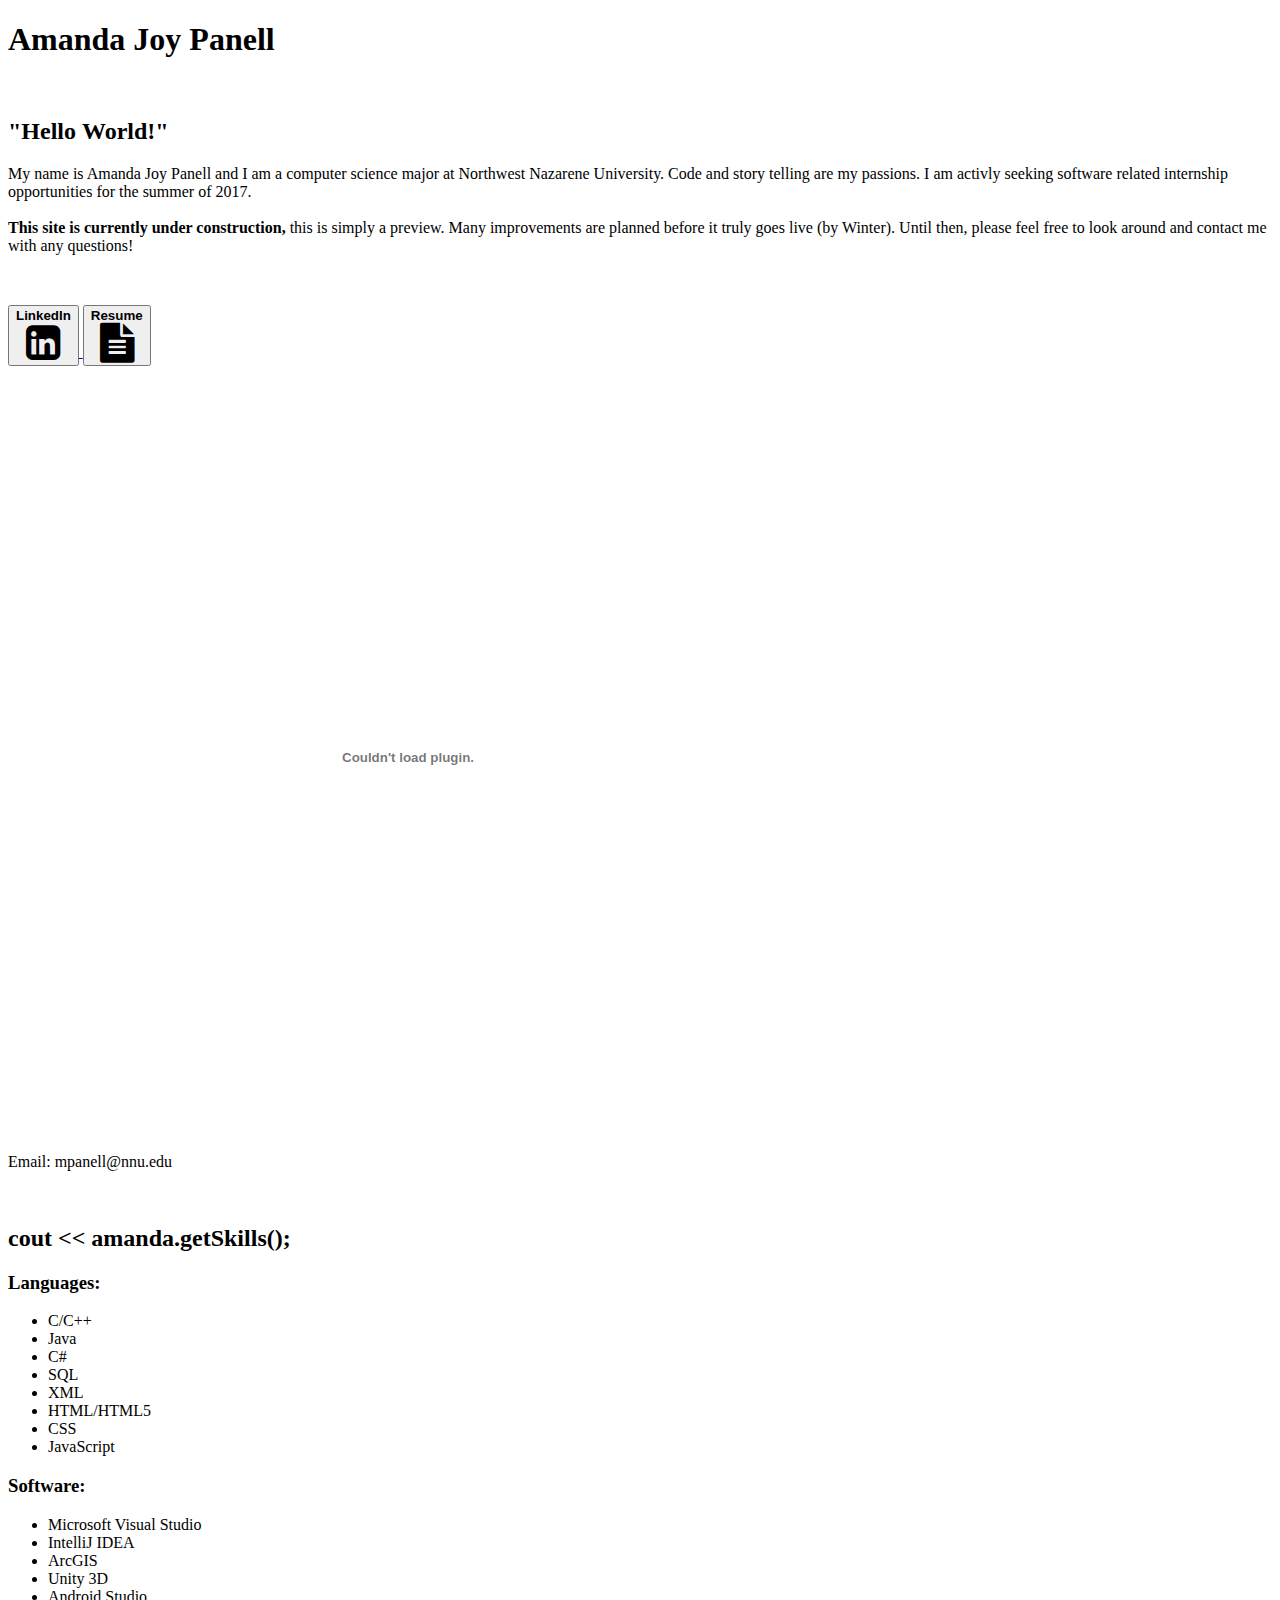
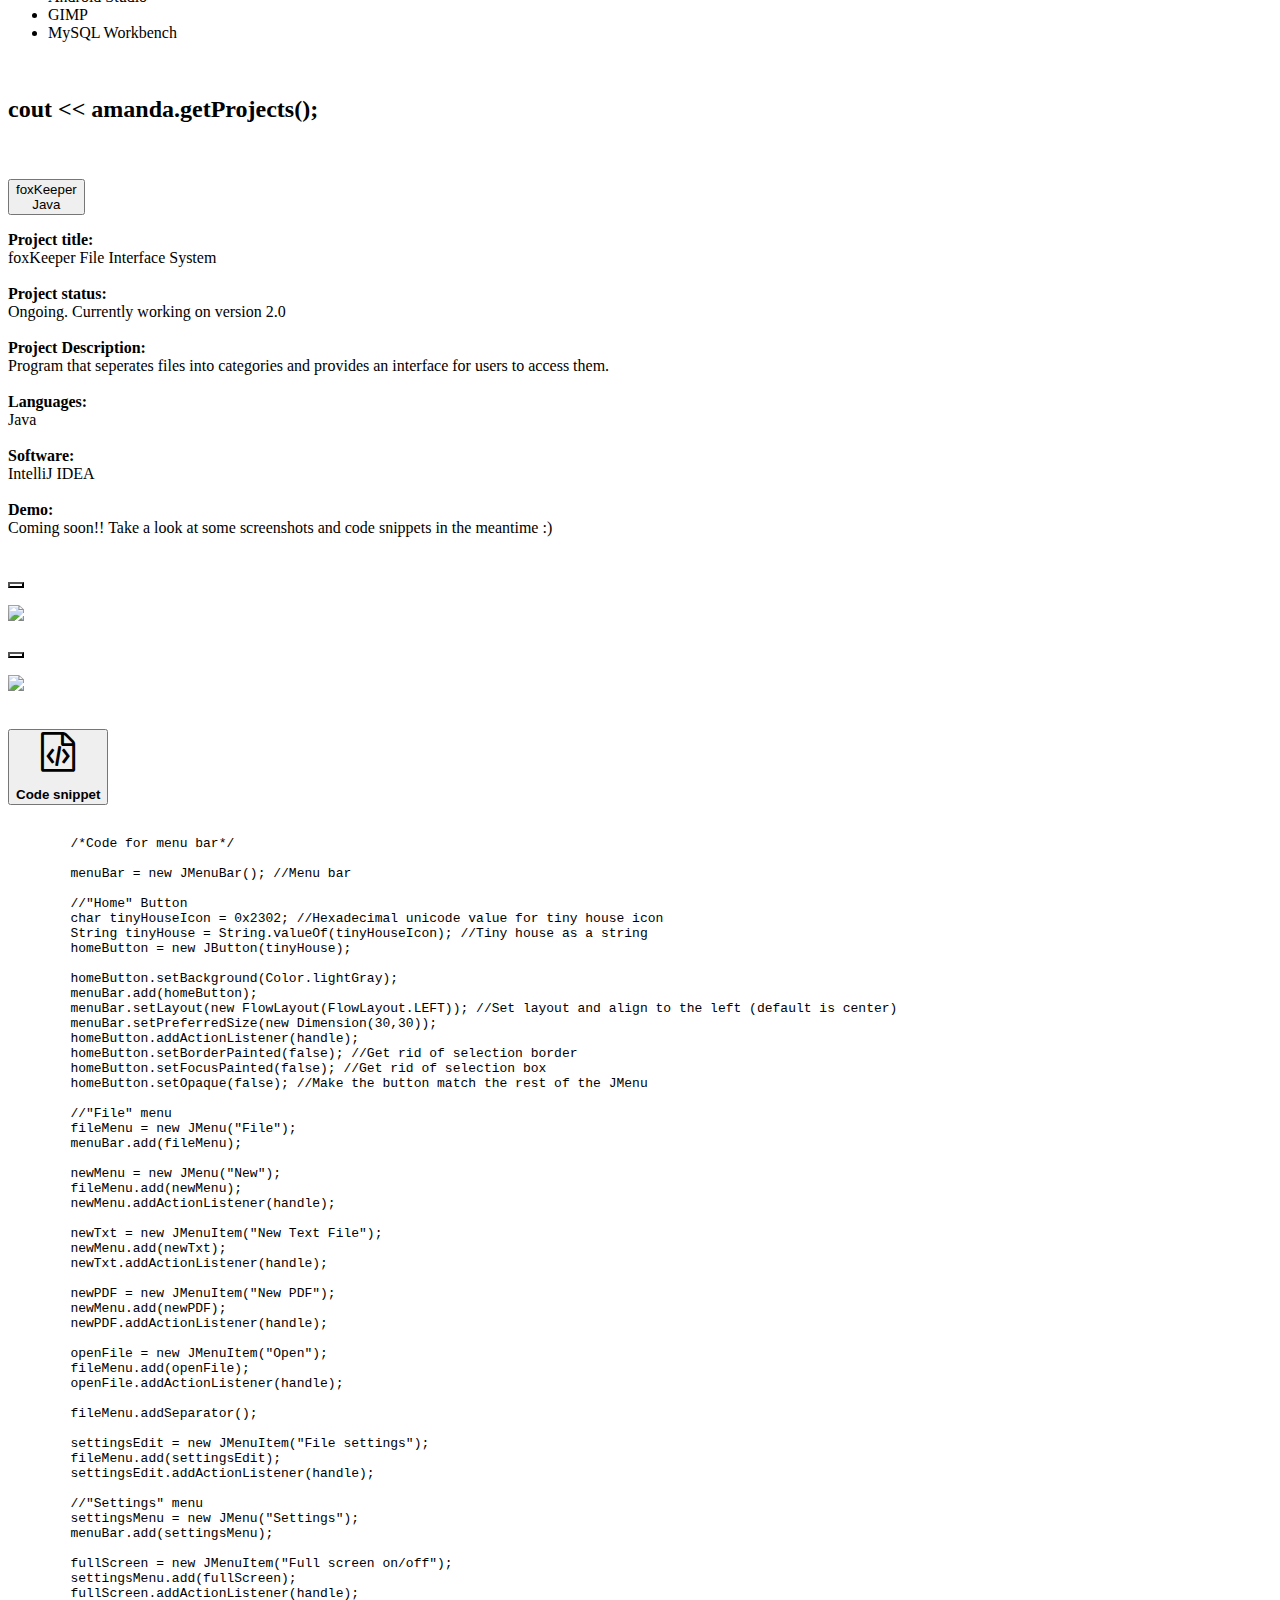
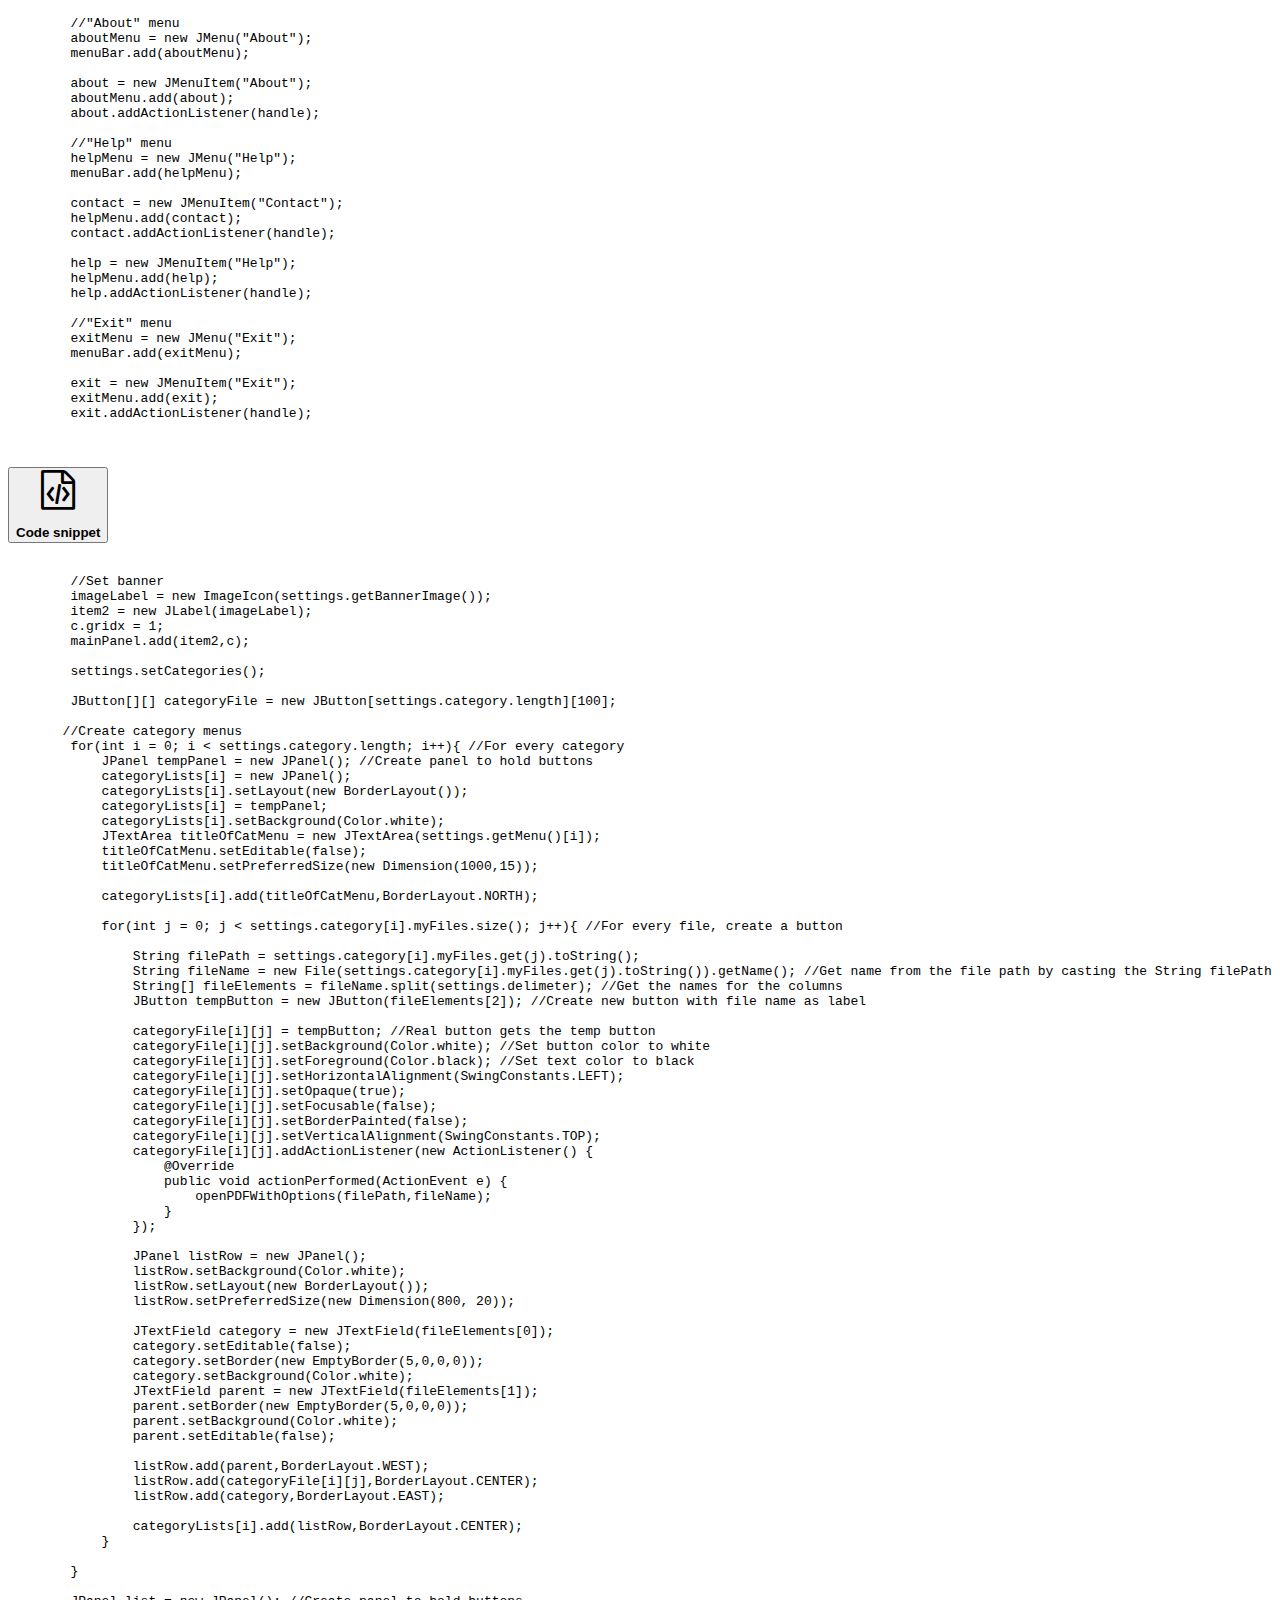
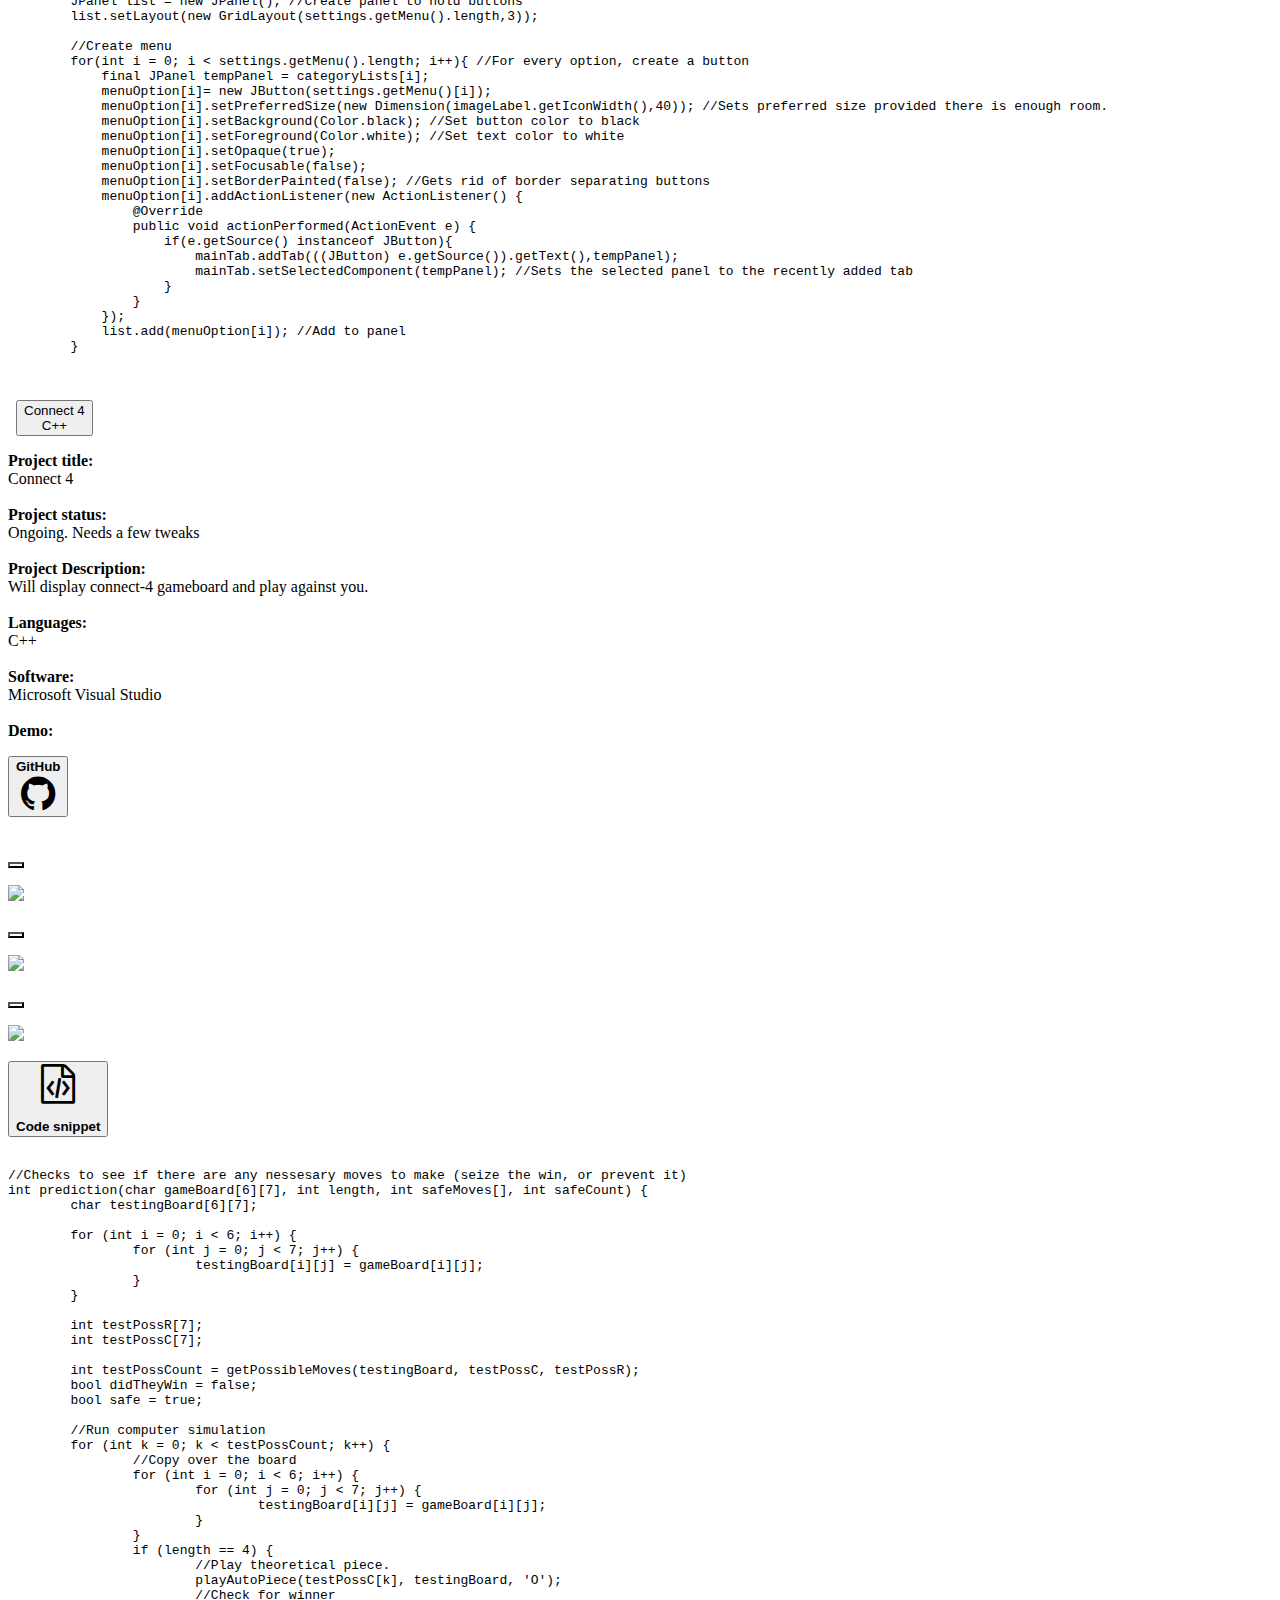
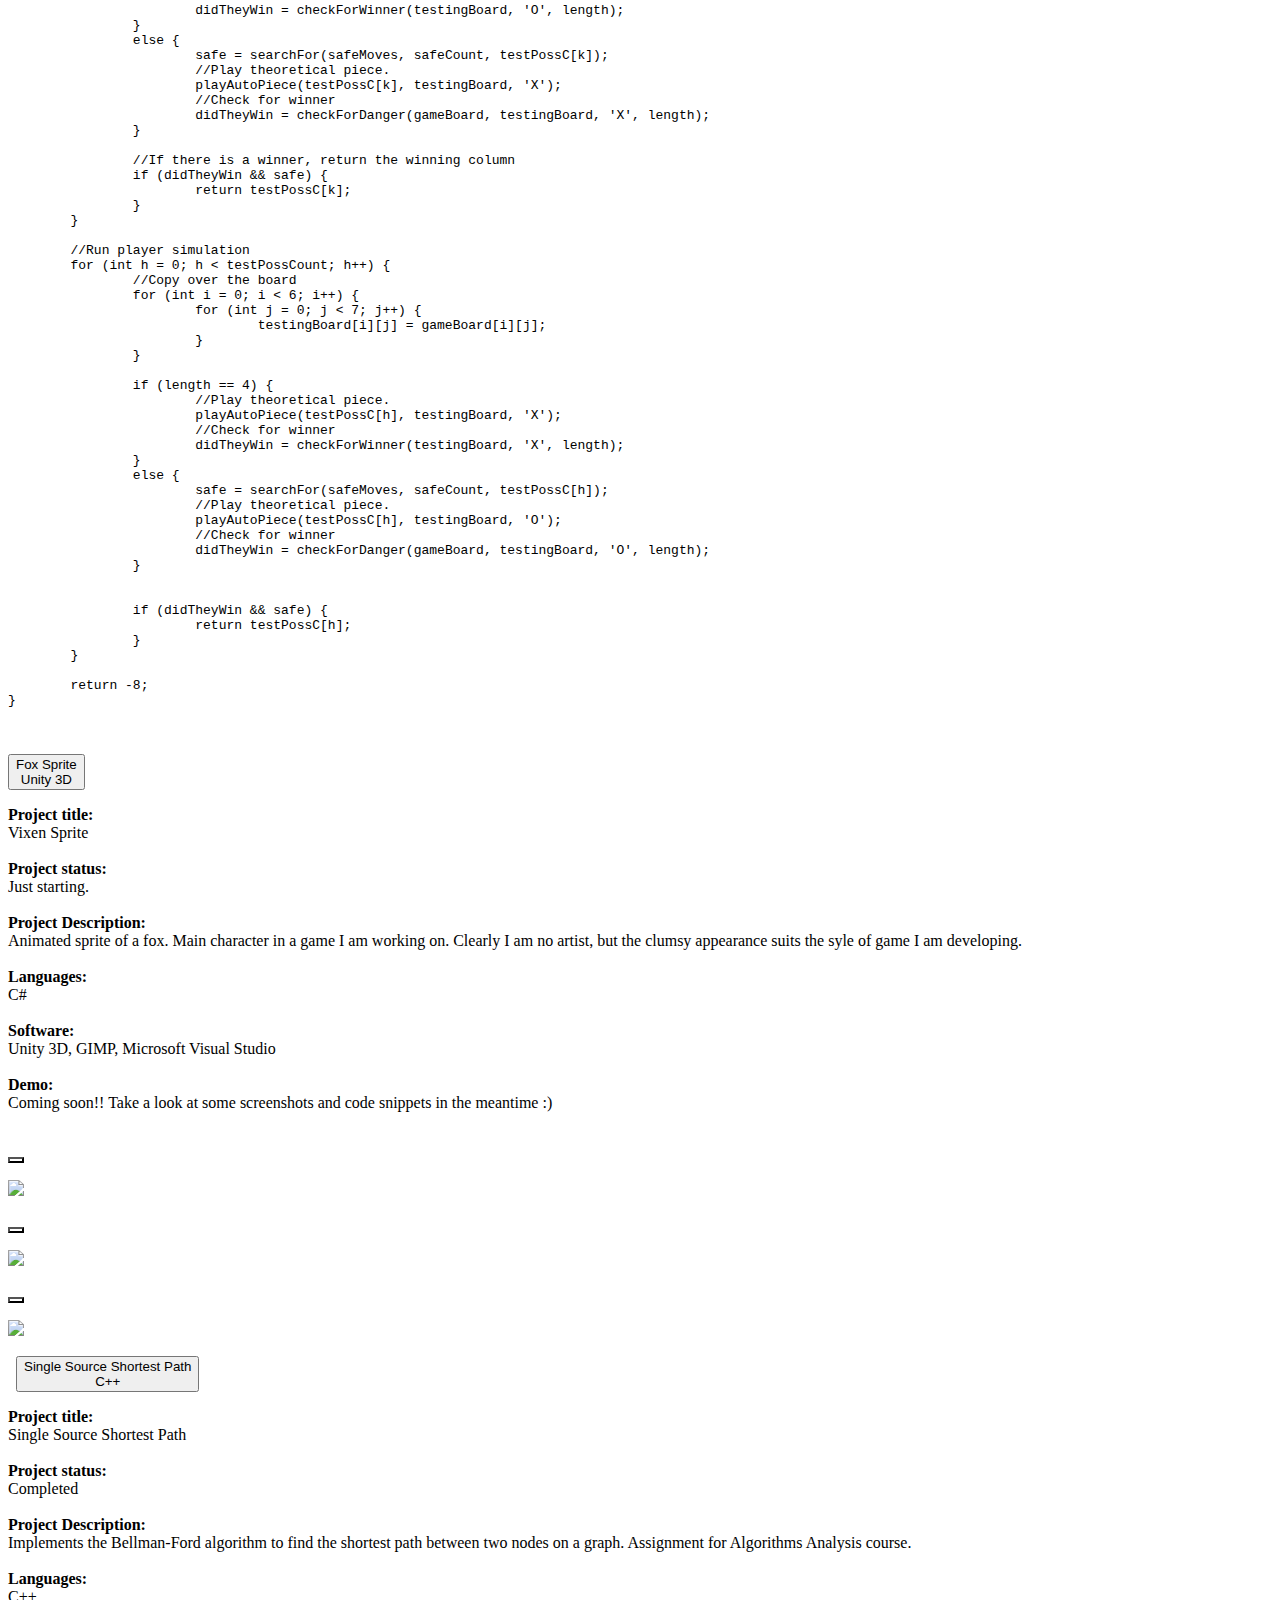
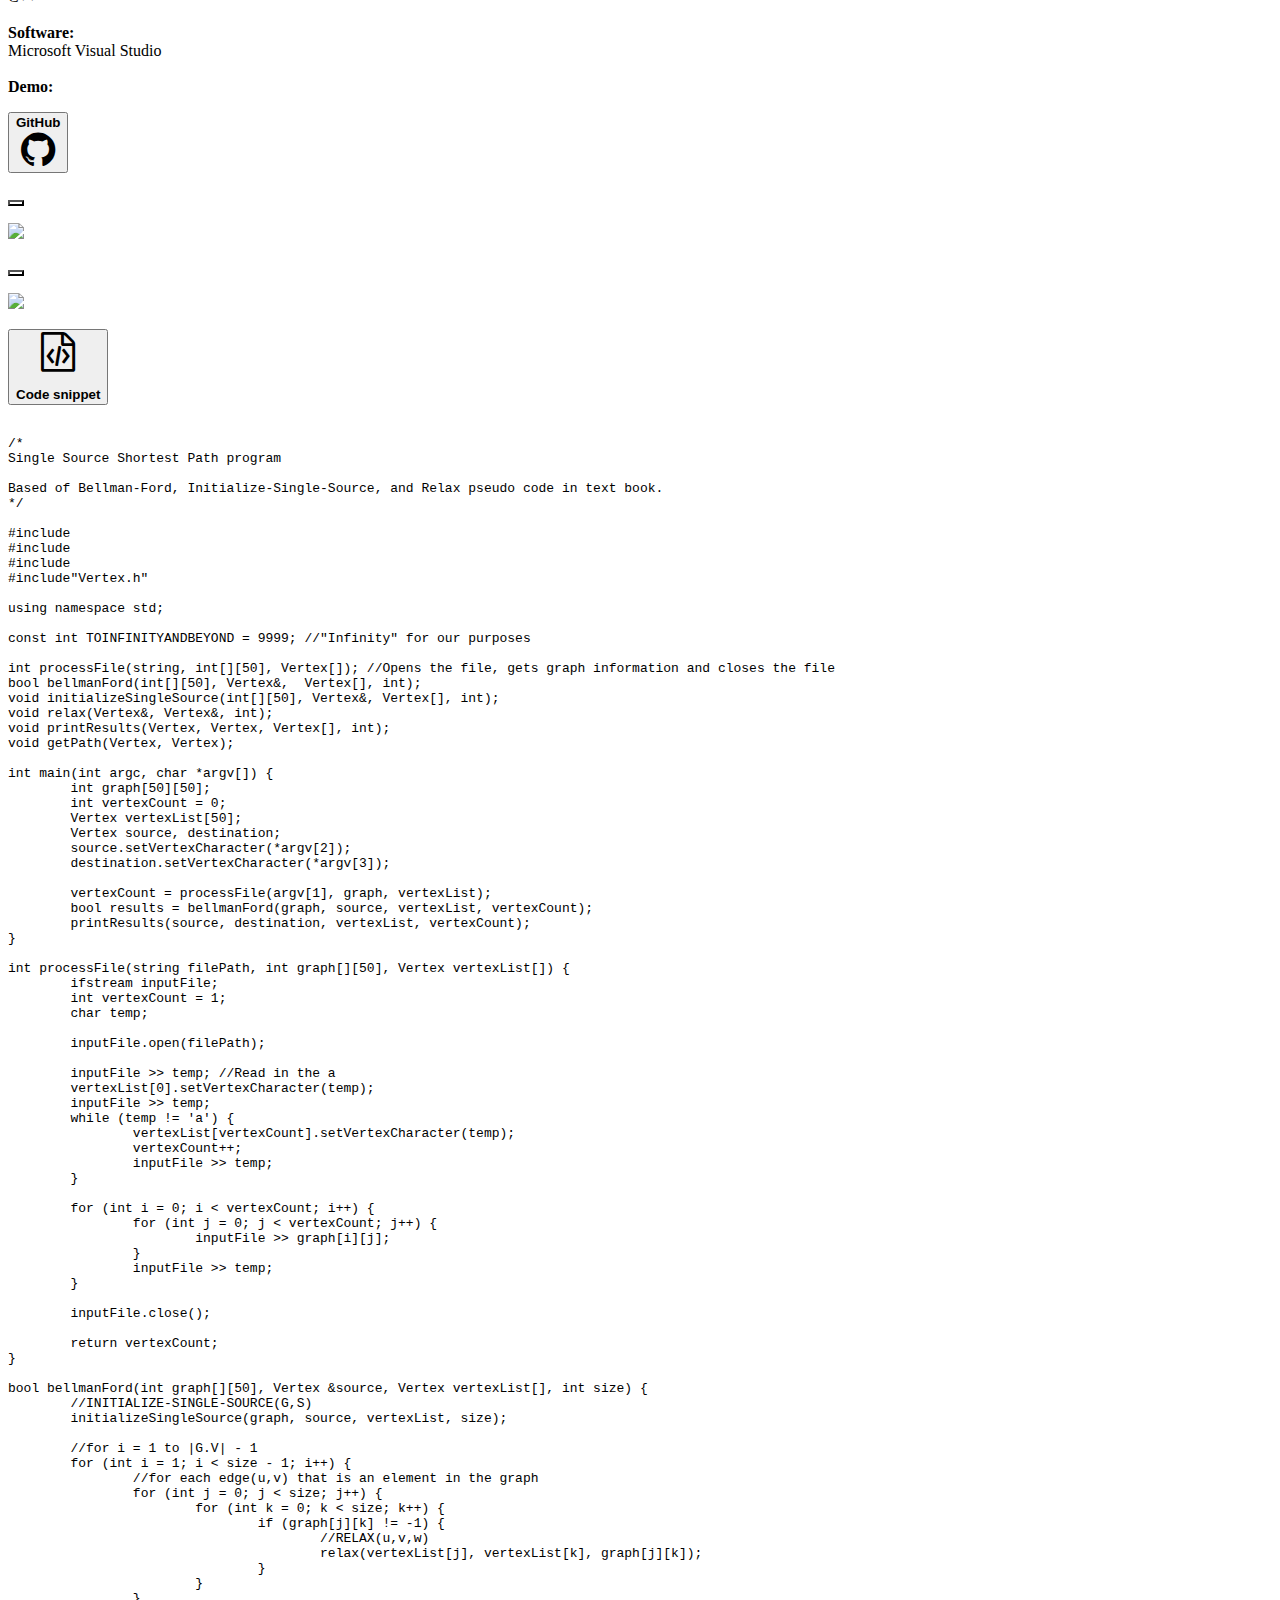
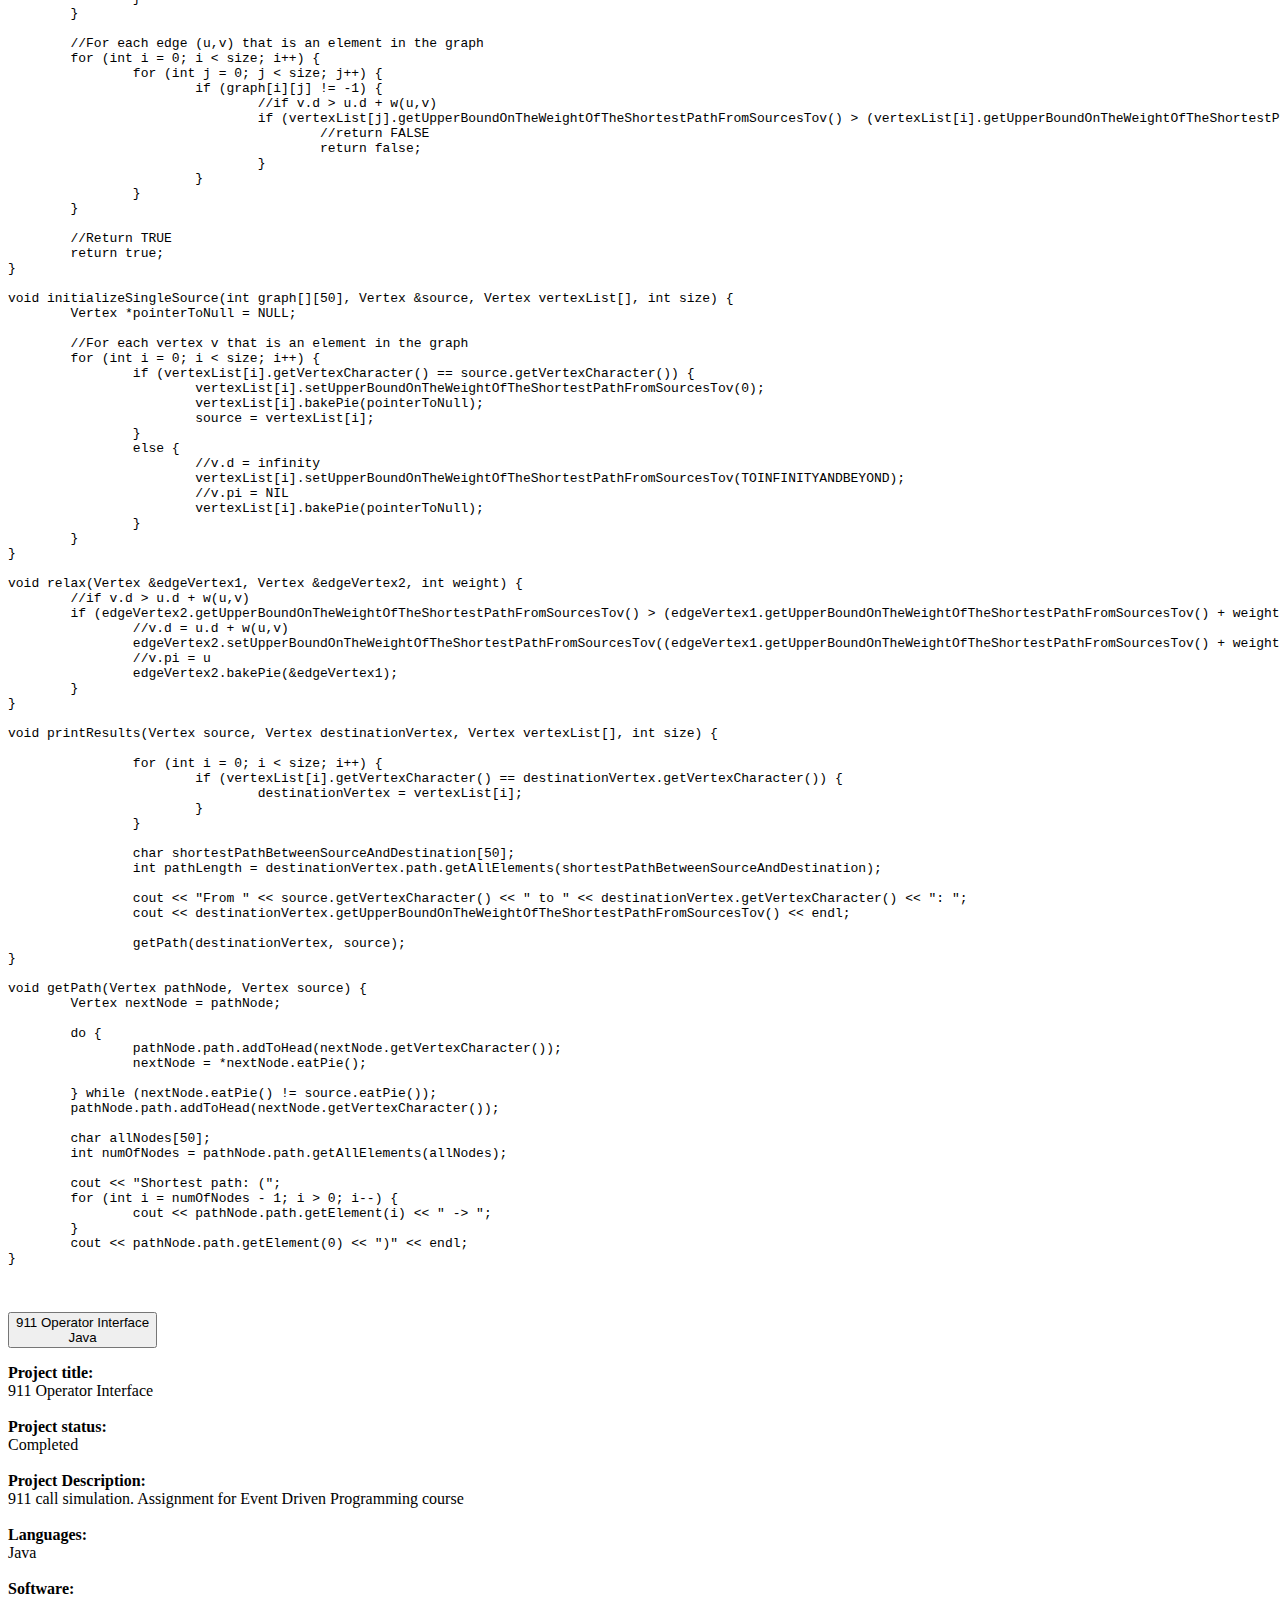
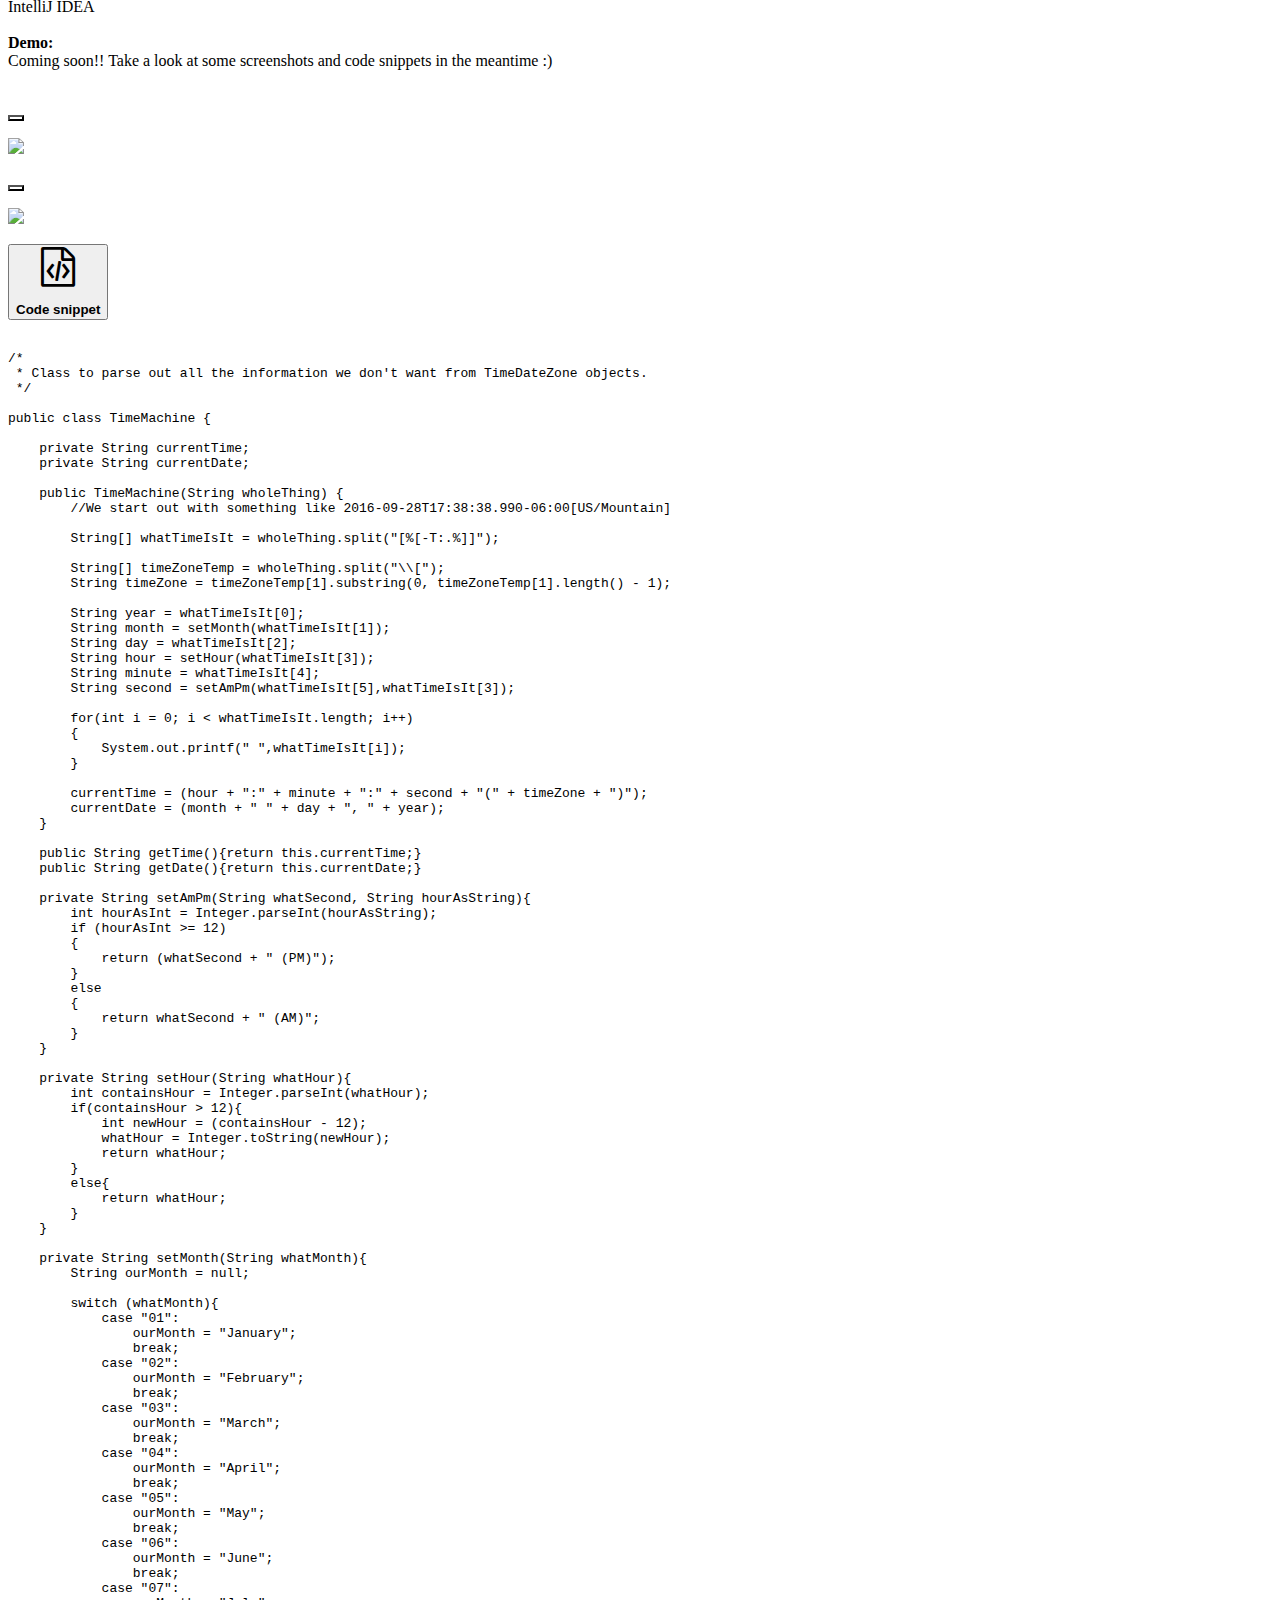
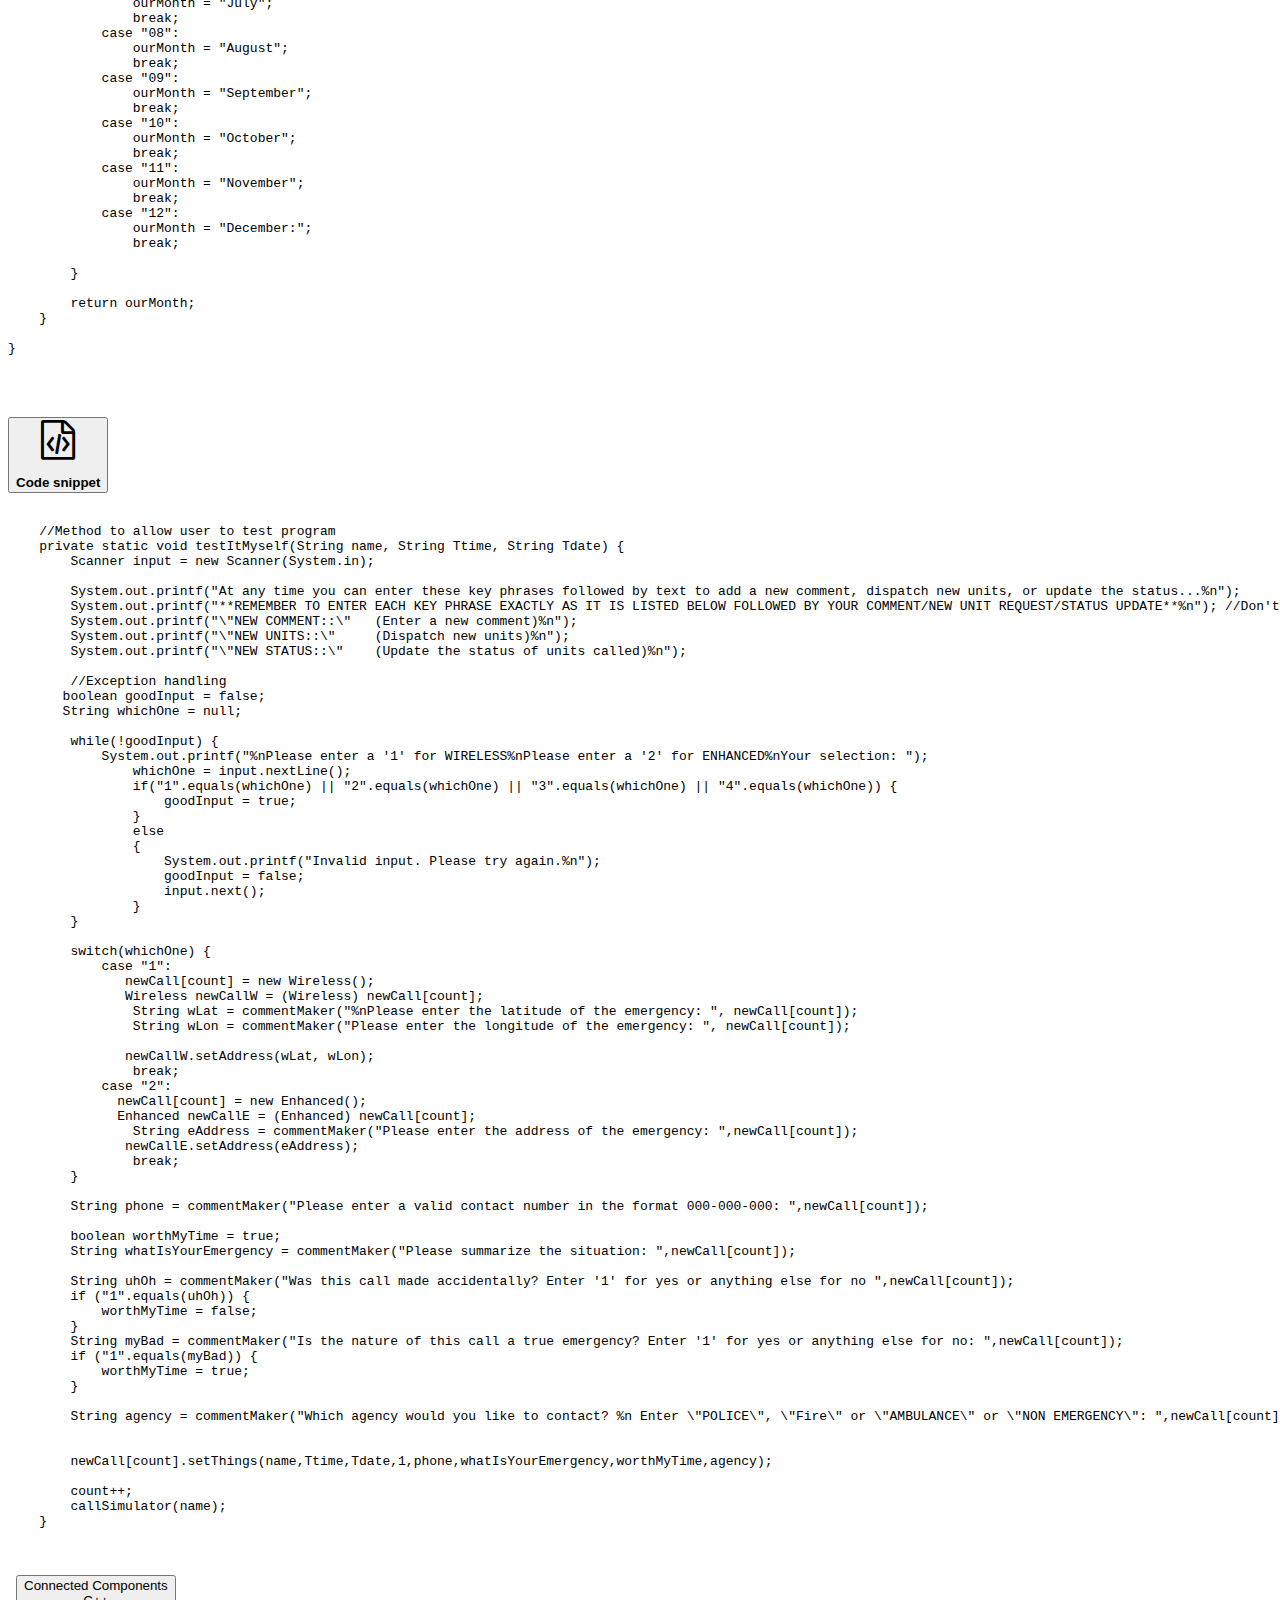
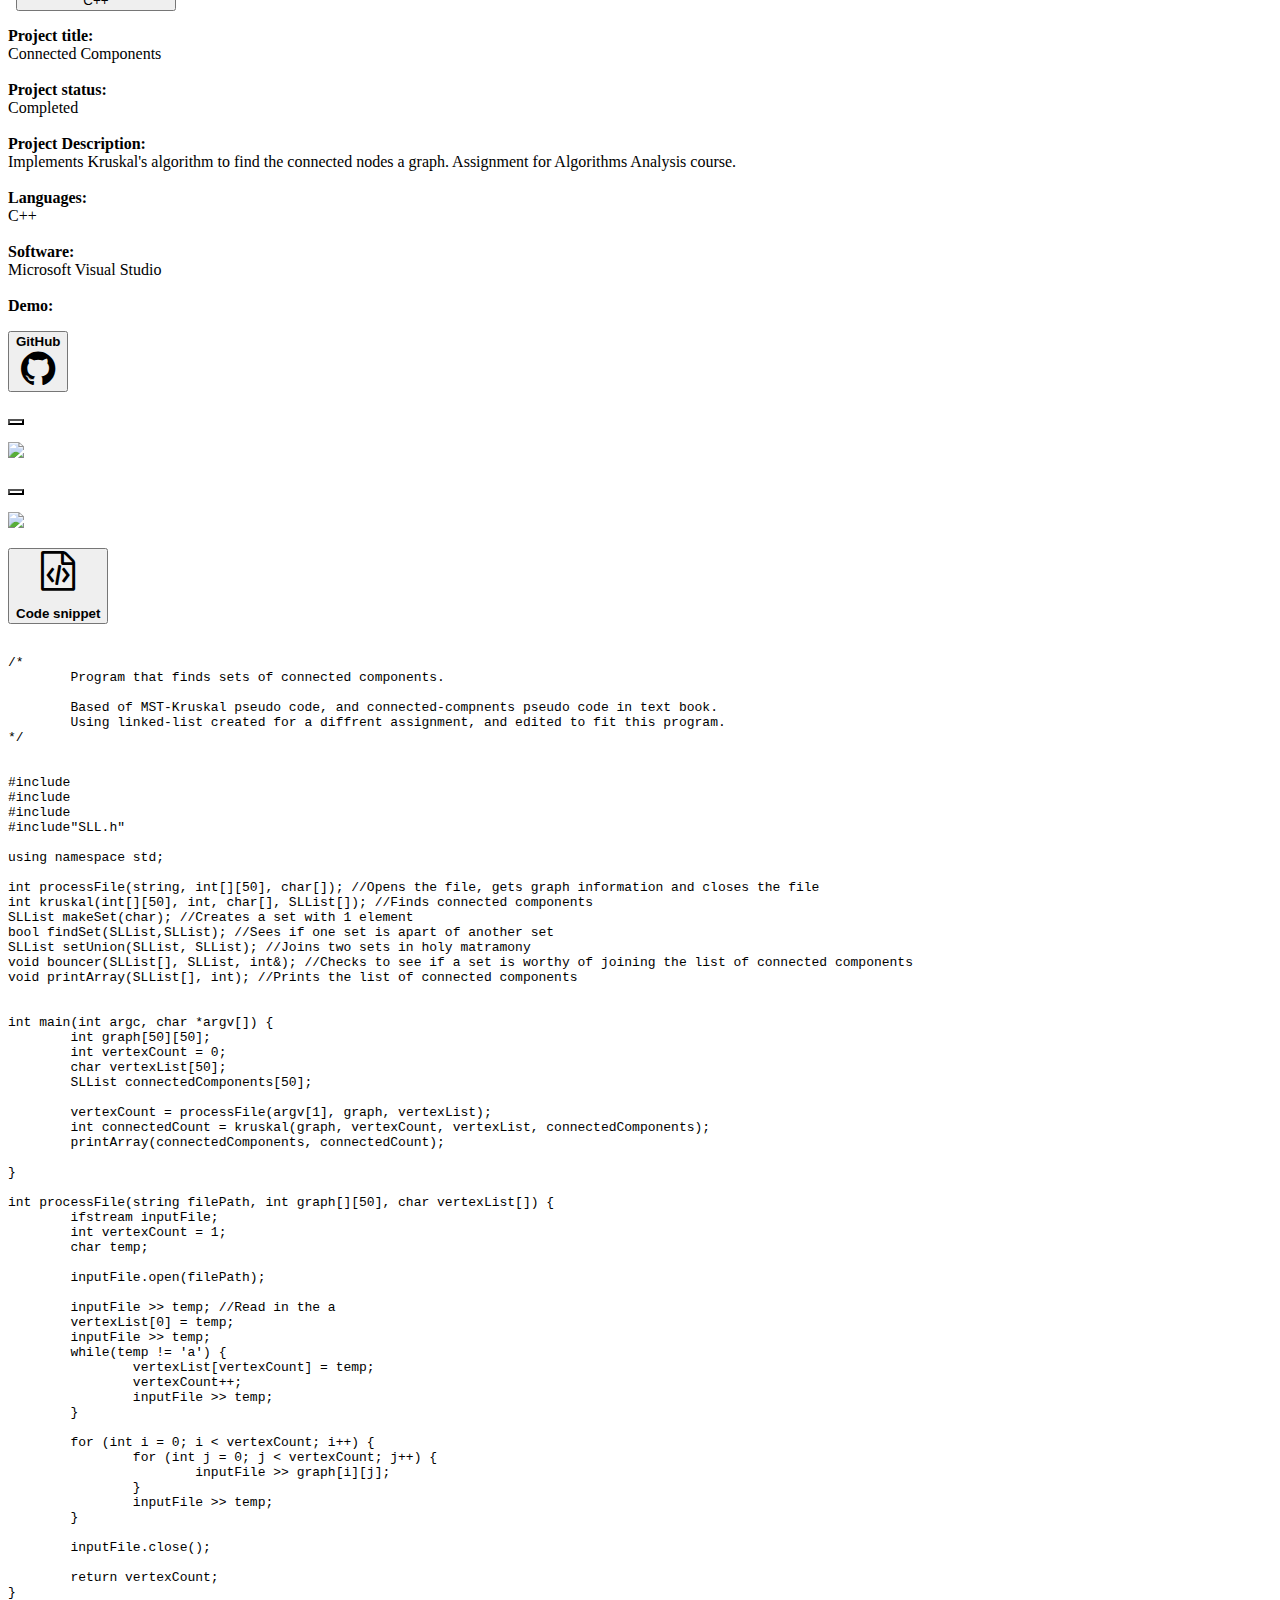
==== index.html @ bc700f33 "Rename file" ====
<!-- PREVIEW VERSION PUBLISHED 10APR17-->

<!DOCTYPE html>
<html lang="en-US">
	<head>
		<title>Amanda Joy Panell</title>
		<meta name="description" content="Portfolio">
		<meta name="keywords" content="Computer, Science, Student, CS, Portfolio, Interactive">
		<meta name="author" content="Amanda Joy Panell">	
		<link rel="stylesheet" href="https://cdnjs.cloudflare.com/ajax/libs/font-awesome/4.7.0/css/font-awesome.min.css">
		<link rel="stylesheet" href ="icomoon/style.css">
		<link rel="stylesheet" href ="styles.css">
		<link rel="icon" href="foxIconSmall.png">
	</head>
<body>

<header>
	<h1>
		Amanda <span class="fancy">Joy</span> Panell
	</h1>
</header>

<div class="container">
	<div>
		<br>
		<h2>"Hello&nbspWorld!"</h2>
			<p>My name is Amanda Joy Panell and I am a computer science major at Northwest Nazarene University. Code and story telling
			are my passions. I am activly seeking software related internship opportunities for the summer of 2017. <br><br>
			<strong>This site is currently under construction,</strong> this is simply a preview. Many improvements are planned
			before it truly goes live (by Winter). Until then, please feel free to look around and contact
			me with any questions!</p>
		<br>
		<p class="center">
			<a target="_blank" a href= "http://linkedin.com/in/amanda-panell-0b73ab92">
				<button class="iconButton">
					<strong>LinkedIn</strong><br>
					<i class="fa fa-linkedin-square" style="font-size:40px";></i>
				</button>
			</a>
			<button class="iconButton docLaunch">
				<strong>Resume</strong><br>
				<i class="fa fa-file-text" style="font-size:40px";></i>
			</button>
			<div class="dModal">
				<div class="modalDocument">
					<p>
						<embed src="resume.pdf" width="800px" height="751.19px"/>
					</p>
				</div>
			</div>
			<p class="center">
				Email: mpanell@nnu.edu 
			</p>
		</p>
	</div><!--

--><div class="seperate">
	</div><!--

--><div>
		<br>
		<h2>cout&nbsp&lt&lt&nbspamanda.getSkills();</h2>
		<h3>Languages:</h3>
		<ul>
			<li>C/C++</li>
			<li>Java</li>
			<li>C#</li>
			<li>SQL</li>
			<li>XML</li>
			<li>HTML/HTML5</li>
			<li>CSS</li>
			<li>JavaScript</li>
		</ul>
		<h3>Software:</h3>
		<ul>
			<li>Microsoft Visual Studio</li>
			<li>IntelliJ IDEA</li>
			<li>ArcGIS</li>
			<li>Unity 3D</li>
			<li>Android Studio</li>
			<li>GIMP</li>
			<li>MySQL Workbench</li>
		</ul>
	</div><!--

--><div class="seperate">
	</div><!--

--><div>
		<br>
		<h2>cout&nbsp&lt&lt&nbspamanda.getProjects();</h2>
		<br>
		<br>
		<div class="buttonGroup">
			<button class="projectButton">
				foxKeeper<br>
				Java
			</button>
			<div id="modalProject" class="modal">
				<div class="modalContent">
					<p style="text-align: left;">
						<strong>Project title: </strong><br> foxKeeper File Interface System<br><br>
						<strong>Project status: </strong><br> Ongoing. Currently working on version 2.0<br><br>
						<strong>Project Description: </strong><br> Program that seperates files into categories and provides an interface for users to access them.<br><br>
						<strong>Languages: </strong><br> Java<br><br>
						<strong>Software: </strong><br> IntelliJ IDEA<br><br>
						<strong>Demo: </strong><br> Coming soon!! Take a look at some screenshots and code snippets in the meantime :)<br><br>
					</p>
					<p>	
						<div class="buttonGroup">
							<button class="picLaunch" style="background:url('foxKeeperMainScreen.png')">
							</button>
							<div class="pModal">
								<div class="modalPhoto">
									<p>
										<img src="foxKeeperMainScreen.png" style="width:100%;">
									</p>	
								</div>
							</div>
							<button class="picLaunch" style="background:url('foxKeeperSetUp.png')">
							</button><!--
						 --><div class="pModal">
								<div class="modalPhoto">
									<p>
										<img src="foxKeeperSetUp.png" style="width:100%;">
									</p>	
								</div>
							</div><br>
							<button class="docLaunch docButton">
								<i class="fa fa-file-code-o" style="font-size:40px";></i><br><br>
								<strong>Code snippet</strong>
							</button>
							<div class="dModal">
								<div class="modalDocument">
									<p>
										<pre>
											<code>
	/*Code for menu bar*/

	menuBar = new JMenuBar(); //Menu bar

        //"Home" Button
        char tinyHouseIcon = 0x2302; //Hexadecimal unicode value for tiny house icon
        String tinyHouse = String.valueOf(tinyHouseIcon); //Tiny house as a string
        homeButton = new JButton(tinyHouse);
		
        homeButton.setBackground(Color.lightGray);
        menuBar.add(homeButton);
        menuBar.setLayout(new FlowLayout(FlowLayout.LEFT)); //Set layout and align to the left (default is center)
        menuBar.setPreferredSize(new Dimension(30,30));
        homeButton.addActionListener(handle);
        homeButton.setBorderPainted(false); //Get rid of selection border
        homeButton.setFocusPainted(false); //Get rid of selection box
        homeButton.setOpaque(false); //Make the button match the rest of the JMenu

        //"File" menu
        fileMenu = new JMenu("File");
        menuBar.add(fileMenu);

        newMenu = new JMenu("New");
        fileMenu.add(newMenu);
        newMenu.addActionListener(handle);
		
        newTxt = new JMenuItem("New Text File");
        newMenu.add(newTxt);
        newTxt.addActionListener(handle);

        newPDF = new JMenuItem("New PDF");
        newMenu.add(newPDF);
        newPDF.addActionListener(handle);

        openFile = new JMenuItem("Open");
        fileMenu.add(openFile);
        openFile.addActionListener(handle);

        fileMenu.addSeparator();

        settingsEdit = new JMenuItem("File settings");
        fileMenu.add(settingsEdit);
        settingsEdit.addActionListener(handle);

        //"Settings" menu
        settingsMenu = new JMenu("Settings");
        menuBar.add(settingsMenu);

        fullScreen = new JMenuItem("Full screen on/off");
        settingsMenu.add(fullScreen);
        fullScreen.addActionListener(handle);

        //"About" menu
        aboutMenu = new JMenu("About");
        menuBar.add(aboutMenu);

        about = new JMenuItem("About");
        aboutMenu.add(about);
        about.addActionListener(handle);

        //"Help" menu
        helpMenu = new JMenu("Help");
        menuBar.add(helpMenu);

        contact = new JMenuItem("Contact");
        helpMenu.add(contact);
        contact.addActionListener(handle);

        help = new JMenuItem("Help");
        helpMenu.add(help);
        help.addActionListener(handle);

        //"Exit" menu
        exitMenu = new JMenu("Exit");
        menuBar.add(exitMenu);

        exit = new JMenuItem("Exit");
        exitMenu.add(exit);
        exit.addActionListener(handle);
											</code>
										</pre>
									</p>	
								</div>
							</div>
							<button class="docLaunch docButton">
								<i class="fa fa-file-code-o" style="font-size:40px";></i><br><br>
								<strong>Code snippet</strong>
							</button>
							<div class="dModal">
								<div class="modalDocument">
									<p>
										<pre>
											<code>
	//Set banner
        imageLabel = new ImageIcon(settings.getBannerImage());
        item2 = new JLabel(imageLabel);
        c.gridx = 1;
        mainPanel.add(item2,c);

        settings.setCategories();

        JButton[][] categoryFile = new JButton[settings.category.length][100];

       //Create category menus
        for(int i = 0; i < settings.category.length; i++){ //For every category
            JPanel tempPanel = new JPanel(); //Create panel to hold buttons
            categoryLists[i] = new JPanel();
            categoryLists[i].setLayout(new BorderLayout());
            categoryLists[i] = tempPanel;
            categoryLists[i].setBackground(Color.white);
            JTextArea titleOfCatMenu = new JTextArea(settings.getMenu()[i]);
            titleOfCatMenu.setEditable(false);
            titleOfCatMenu.setPreferredSize(new Dimension(1000,15));

            categoryLists[i].add(titleOfCatMenu,BorderLayout.NORTH);

            for(int j = 0; j < settings.category[i].myFiles.size(); j++){ //For every file, create a button

                String filePath = settings.category[i].myFiles.get(j).toString();
                String fileName = new File(settings.category[i].myFiles.get(j).toString()).getName(); //Get name from the file path by casting the String filePath as a File object
                String[] fileElements = fileName.split(settings.delimeter); //Get the names for the columns
                JButton tempButton = new JButton(fileElements[2]); //Create new button with file name as label

                categoryFile[i][j] = tempButton; //Real button gets the temp button
                categoryFile[i][j].setBackground(Color.white); //Set button color to white
                categoryFile[i][j].setForeground(Color.black); //Set text color to black
                categoryFile[i][j].setHorizontalAlignment(SwingConstants.LEFT);
                categoryFile[i][j].setOpaque(true);
                categoryFile[i][j].setFocusable(false);
                categoryFile[i][j].setBorderPainted(false);
                categoryFile[i][j].setVerticalAlignment(SwingConstants.TOP);
                categoryFile[i][j].addActionListener(new ActionListener() {
                    @Override
                    public void actionPerformed(ActionEvent e) {
                        openPDFWithOptions(filePath,fileName);
                    }
                });

                JPanel listRow = new JPanel();
                listRow.setBackground(Color.white);
                listRow.setLayout(new BorderLayout());
                listRow.setPreferredSize(new Dimension(800, 20));

                JTextField category = new JTextField(fileElements[0]);
                category.setEditable(false);
                category.setBorder(new EmptyBorder(5,0,0,0));
                category.setBackground(Color.white);
                JTextField parent = new JTextField(fileElements[1]);
                parent.setBorder(new EmptyBorder(5,0,0,0));
                parent.setBackground(Color.white);
                parent.setEditable(false);

                listRow.add(parent,BorderLayout.WEST);
                listRow.add(categoryFile[i][j],BorderLayout.CENTER);
                listRow.add(category,BorderLayout.EAST);

                categoryLists[i].add(listRow,BorderLayout.CENTER);
            }

        }

        JPanel list = new JPanel(); //Create panel to hold buttons
        list.setLayout(new GridLayout(settings.getMenu().length,3));

        //Create menu
        for(int i = 0; i < settings.getMenu().length; i++){ //For every option, create a button
            final JPanel tempPanel = categoryLists[i];
            menuOption[i]= new JButton(settings.getMenu()[i]);
            menuOption[i].setPreferredSize(new Dimension(imageLabel.getIconWidth(),40)); //Sets preferred size provided there is enough room.
            menuOption[i].setBackground(Color.black); //Set button color to black
            menuOption[i].setForeground(Color.white); //Set text color to white
            menuOption[i].setOpaque(true);
            menuOption[i].setFocusable(false);
            menuOption[i].setBorderPainted(false); //Gets rid of border separating buttons
            menuOption[i].addActionListener(new ActionListener() {
                @Override
                public void actionPerformed(ActionEvent e) {
                    if(e.getSource() instanceof JButton){
                        mainTab.addTab(((JButton) e.getSource()).getText(),tempPanel);
                        mainTab.setSelectedComponent(tempPanel); //Sets the selected panel to the recently added tab
                    }
                }
            });
            list.add(menuOption[i]); //Add to panel
        }
											</code>
										</pre>
									</p>	
								</div>
							</div>
						</div>
					</p>
				</div>
			</div><!--

		 -->&nbsp
			<button id="projectButton" class="projectButton">
				Connect 4<br>
				C++
			</button>
			<div id="modalProject" class="modal">
				<div class="modalContent">
					<p style="text-align: left;">
						<strong>Project title: </strong><br> Connect 4<br><br>
						<strong>Project status: </strong><br> Ongoing. Needs a few tweaks<br><br>
						<strong>Project Description: </strong><br> Will display connect-4 gameboard and play against you.<br><br>
						<strong>Languages: </strong><br> C++<br><br>
						<strong>Software: </strong><br> Microsoft Visual Studio<br><br>
						<strong>Demo: </strong><br>
					</p>	
					<p>	
						<p class="center">
							<a target="_blank" a href= "https://github.com/starSweeper/connect4">
								<button class="iconButton">
									<strong>GitHub</strong><br>
									<i class="fa fa-github" style="font-size:40px";></i>
								</button>
							</a><br>
						</p><br>
						<div class="buttonGroup">
							<button class="picLaunch" style="background:url('Gameboard.png')">
							</button>
							<div class="pModal">
								<div class="modalPhoto">
									<p>
										<img src="Gameboard.png" style="width:100%;">
									</p>	
								</div>
							</div>
							<button class="picLaunch" style="background:url('GameboardWon.png')">
							</button>
							<div class="pModal">
								<div class="modalPhoto">
									<p>
										<img src="GameboardWon.png" style="width:100%;">
									</p>	
								</div>
							</div>
							<button class="picLaunch" style="background:url('GameboardLost.png')">
							</button><br>
							<div class="pModal">
								<div class="modalPhoto">
									<p>
										<img src="GameboardLost.png" style="width:100%;">
									</p>	
								</div>
							</div>
							<button class="docLaunch docButton">
								<i class="fa fa-file-code-o" style="font-size:40px";></i><br><br>
								<strong>Code snippet</strong>
							</button>
							<div class="dModal">
								<div class="modalDocument">
									<p>
										<pre>
											<code>
//Checks to see if there are any nessesary moves to make (seize the win, or prevent it)
int prediction(char gameBoard[6][7], int length, int safeMoves[], int safeCount) {
	char testingBoard[6][7];

	for (int i = 0; i < 6; i++) {
		for (int j = 0; j < 7; j++) {
			testingBoard[i][j] = gameBoard[i][j];
		}
	}

	int testPossR[7];
	int testPossC[7];

	int testPossCount = getPossibleMoves(testingBoard, testPossC, testPossR);
	bool didTheyWin = false;
	bool safe = true;

	//Run computer simulation
	for (int k = 0; k < testPossCount; k++) {
		//Copy over the board
		for (int i = 0; i < 6; i++) {
			for (int j = 0; j < 7; j++) {
				testingBoard[i][j] = gameBoard[i][j];
			}
		}
		if (length == 4) {
			//Play theoretical piece.
			playAutoPiece(testPossC[k], testingBoard, 'O');
			//Check for winner
			didTheyWin = checkForWinner(testingBoard, 'O', length);
		}
		else {
			safe = searchFor(safeMoves, safeCount, testPossC[k]);
			//Play theoretical piece.
			playAutoPiece(testPossC[k], testingBoard, 'X');
			//Check for winner
			didTheyWin = checkForDanger(gameBoard, testingBoard, 'X', length);
		}

		//If there is a winner, return the winning column
		if (didTheyWin && safe) {
			return testPossC[k];
		}
	}

	//Run player simulation
	for (int h = 0; h < testPossCount; h++) {
		//Copy over the board
		for (int i = 0; i < 6; i++) {
			for (int j = 0; j < 7; j++) {
				testingBoard[i][j] = gameBoard[i][j];
			}
		}
		
		if (length == 4) {
			//Play theoretical piece.
			playAutoPiece(testPossC[h], testingBoard, 'X');
			//Check for winner
			didTheyWin = checkForWinner(testingBoard, 'X', length);
		}
		else {
			safe = searchFor(safeMoves, safeCount, testPossC[h]);
			//Play theoretical piece.
			playAutoPiece(testPossC[h], testingBoard, 'O');
			//Check for winner
			didTheyWin = checkForDanger(gameBoard, testingBoard, 'O', length);
		}


		if (didTheyWin && safe) {
			return testPossC[h];
		}
	}
	
	return -8;
}
											</code>
										</pre>
									</p>	
								</div>
							</div>
						</p>
					</div>
				</div>
			</div><!--

		--><button id="projectButton" class="projectButton">
				Fox Sprite <br>
				Unity 3D
			</button>
			<div id="modalProject" class="modal">
				<div class="modalContent">
					<p style="text-align: left;">
						<strong>Project title: </strong><br> Vixen Sprite<br><br>
						<strong>Project status: </strong><br> Just starting.<br><br>
						<strong>Project Description: </strong><br> Animated sprite of a fox. Main character in a game I am working on. Clearly I am no artist, but the clumsy appearance suits the syle of game I am developing.<br><br>
						<strong>Languages: </strong><br> C#<br><br>
						<strong>Software: </strong><br> Unity 3D, GIMP, Microsoft Visual Studio<br><br>
						<strong>Demo: </strong><br> Coming soon!! Take a look at some screenshots and code snippets in the meantime :)<br><br>
					</p>	
					<p>	
						<div class="buttonGroup">
							<button class="picLaunch" style="background:url('vixenSprite.png')">
							</button>
							<div class="pModal">
								<div class="modalPhoto">
									<p>
										<img src="vixenSprite.png" style="width:100%;">
									</p>	
								</div>
							</div>
							<button class="picLaunch" style="background:url('vixen.png')">
							</button>
								<div class="pModal">
									<div class="modalPhoto">
										<p>
											<img src="vixen.png" style="width:100%;">
										</p>	
									</div>
								</div>
							<button class="picLaunch" style="background:url('vixenTest.png')">
							</button>
							<div class="pModal">
								<div class="modalPhoto">
									<p>
										<img src="vixenTest.png" style="width:100%;">
									</p>	
								</div>
							</div>
						</div>
					</p>
				</div>
			</div><!--

		 -->&nbsp
			<button id="projectButton" class="projectButton">
				Single Source Shortest Path<br>
				C++
			</button>
			<div id="modalProject" class="modal">
				<div class="modalContent">
					<p style="text-align: left;">
						<strong>Project title: </strong><br> Single Source Shortest Path<br><br>
						<strong>Project status: </strong><br> Completed<br><br>
						<strong>Project Description: </strong><br> Implements the Bellman-Ford algorithm to find the shortest path between two nodes on a graph. Assignment for Algorithms Analysis course.<br><br>
						<strong>Languages: </strong><br> C++<br><br>
						<strong>Software: </strong><br> Microsoft Visual Studio<br><br>
						<strong>Demo: </strong><br>
						<p class="center">
							<a target="_blank" a href= "https://github.com/starSweeper/SingleSourceShortestPath">
								<button class="iconButton">
									<strong>GitHub</strong><br>
									<i class="fa fa-github" style="font-size:40px";></i>
								</button>
							</a><br>
						</p>
					</p>
					<p>		
						<div class="buttonGroup">
							<button class="picLaunch" style="background:url('SSSPResults.png')">
							</button>
							<div class="pModal">
								<div class="modalPhoto">
									<p>
										<img src="SSSPResults.png" style="width:100%;">
									</p>	
								</div>
							</div>
							<button class="picLaunch" style="background:url('SSSPGraph.png')">
							</button>
							<div class="pModal">
								<div class="modalPhoto">
									<p>
										<img src="SSSPGraph.png" style="width:100%;">
									</p>	
								</div>
							</div>
							<button class="docLaunch docButton">
								<i class="fa fa-file-code-o" style="font-size:40px";></i><br><br>
								<strong>Code snippet</strong>
							</button>
							<div class="dModal">
								<div class="modalDocument">
									<p>
										<pre>
											<code>
/*
Single Source Shortest Path program

Based of Bellman-Ford, Initialize-Single-Source, and Relax pseudo code in text book.
*/

#include<iostream>
#include<fstream>
#include<string>
#include"Vertex.h"

using namespace std;

const int TOINFINITYANDBEYOND = 9999; //"Infinity" for our purposes

int processFile(string, int[][50], Vertex[]); //Opens the file, gets graph information and closes the file
bool bellmanFord(int[][50], Vertex&,  Vertex[], int);
void initializeSingleSource(int[][50], Vertex&, Vertex[], int);
void relax(Vertex&, Vertex&, int);
void printResults(Vertex, Vertex, Vertex[], int);
void getPath(Vertex, Vertex);

int main(int argc, char *argv[]) {
	int graph[50][50];
	int vertexCount = 0;
	Vertex vertexList[50];
	Vertex source, destination;
	source.setVertexCharacter(*argv[2]);
	destination.setVertexCharacter(*argv[3]);

	vertexCount = processFile(argv[1], graph, vertexList);
	bool results = bellmanFord(graph, source, vertexList, vertexCount);
	printResults(source, destination, vertexList, vertexCount);
}

int processFile(string filePath, int graph[][50], Vertex vertexList[]) {
	ifstream inputFile;
	int vertexCount = 1;
	char temp;

	inputFile.open(filePath);

	inputFile >> temp; //Read in the a
	vertexList[0].setVertexCharacter(temp);
	inputFile >> temp;
	while (temp != 'a') {
		vertexList[vertexCount].setVertexCharacter(temp);
		vertexCount++;
		inputFile >> temp;
	}

	for (int i = 0; i < vertexCount; i++) {
		for (int j = 0; j < vertexCount; j++) {
			inputFile >> graph[i][j];
		}
		inputFile >> temp;
	}

	inputFile.close();

	return vertexCount;
}

bool bellmanFord(int graph[][50], Vertex &source, Vertex vertexList[], int size) {
	//INITIALIZE-SINGLE-SOURCE(G,S)
	initializeSingleSource(graph, source, vertexList, size);
	
	//for i = 1 to |G.V| - 1
	for (int i = 1; i < size - 1; i++) {
		//for each edge(u,v) that is an element in the graph
		for (int j = 0; j < size; j++) {
			for (int k = 0; k < size; k++) {
				if (graph[j][k] != -1) {
					//RELAX(u,v,w)
					relax(vertexList[j], vertexList[k], graph[j][k]);
				}
			}
		}
	}
	
	//For each edge (u,v) that is an element in the graph
	for (int i = 0; i < size; i++) {
		for (int j = 0; j < size; j++) {
			if (graph[i][j] != -1) {
				//if v.d > u.d + w(u,v)
				if (vertexList[j].getUpperBoundOnTheWeightOfTheShortestPathFromSourcesTov() > (vertexList[i].getUpperBoundOnTheWeightOfTheShortestPathFromSourcesTov() + graph[i][j])) {
					//return FALSE
					return false;
				}
			}
		}
	} 

	//Return TRUE
	return true;
}

void initializeSingleSource(int graph[][50], Vertex &source, Vertex vertexList[], int size) {
	Vertex *pointerToNull = NULL;
	
	//For each vertex v that is an element in the graph
	for (int i = 0; i < size; i++) {
		if (vertexList[i].getVertexCharacter() == source.getVertexCharacter()) {
			vertexList[i].setUpperBoundOnTheWeightOfTheShortestPathFromSourcesTov(0);
			vertexList[i].bakePie(pointerToNull);
			source = vertexList[i];
		}
		else {
			//v.d = infinity
			vertexList[i].setUpperBoundOnTheWeightOfTheShortestPathFromSourcesTov(TOINFINITYANDBEYOND);
			//v.pi = NIL
			vertexList[i].bakePie(pointerToNull);
		}	
	}
}

void relax(Vertex &edgeVertex1, Vertex &edgeVertex2, int weight) {
	//if v.d > u.d + w(u,v)
	if (edgeVertex2.getUpperBoundOnTheWeightOfTheShortestPathFromSourcesTov() > (edgeVertex1.getUpperBoundOnTheWeightOfTheShortestPathFromSourcesTov() + weight)) {
		//v.d = u.d + w(u,v)
		edgeVertex2.setUpperBoundOnTheWeightOfTheShortestPathFromSourcesTov((edgeVertex1.getUpperBoundOnTheWeightOfTheShortestPathFromSourcesTov() + weight));
		//v.pi = u
		edgeVertex2.bakePie(&edgeVertex1);
	}
}

void printResults(Vertex source, Vertex destinationVertex, Vertex vertexList[], int size) {

		for (int i = 0; i < size; i++) {
			if (vertexList[i].getVertexCharacter() == destinationVertex.getVertexCharacter()) {
				destinationVertex = vertexList[i];
			}
		}

		char shortestPathBetweenSourceAndDestination[50];
		int pathLength = destinationVertex.path.getAllElements(shortestPathBetweenSourceAndDestination);

		cout << "From " << source.getVertexCharacter() << " to " << destinationVertex.getVertexCharacter() << ": ";
		cout << destinationVertex.getUpperBoundOnTheWeightOfTheShortestPathFromSourcesTov() << endl;

		getPath(destinationVertex, source);
}

void getPath(Vertex pathNode, Vertex source) {
	Vertex nextNode = pathNode;

	do {
		pathNode.path.addToHead(nextNode.getVertexCharacter());
		nextNode = *nextNode.eatPie();

	} while (nextNode.eatPie() != source.eatPie());
	pathNode.path.addToHead(nextNode.getVertexCharacter());

	char allNodes[50];
	int numOfNodes = pathNode.path.getAllElements(allNodes);

	cout << "Shortest path: (";
	for (int i = numOfNodes - 1; i > 0; i--) {
		cout << pathNode.path.getElement(i) << " -> ";
	}
	cout << pathNode.path.getElement(0) << ")" << endl;
}
											</code>
										</pre>
									</p>
								</div>
							</div>	
						</p>
					</div>
				</div>
			</div><!--

		--><button id="projectButton" class="projectButton">
				911 Operator Interface<br>
				Java
			</button>
			<div id="modalProject" class="modal">
				<div class="modalContent">
					<p style="text-align: left;">
						<strong>Project title: </strong><br> 911 Operator Interface<br><br>
						<strong>Project status: </strong><br> Completed<br><br>
						<strong>Project Description: </strong><br> 911 call simulation. Assignment for Event Driven Programming course<br><br>
						<strong>Languages: </strong><br> Java<br><br>
						<strong>Software: </strong><br> IntelliJ IDEA<br><br>
						<strong>Demo: </strong><br>
						Coming soon!! Take a look at some screenshots and code snippets in the meantime :)<br><br>
					</p>	
					<p>	
						<div class="buttonGroup">
							<button class="picLaunch" style="background:url('911MainMenu.png')">
							</button>
							<div class="pModal">
								<div class="modalPhoto">
									<p>
										<img src="911MainMenu.png" style="width:100%;">
									</p>	
								</div>
							</div>
							<button class="picLaunch" style="background:url('911CallLog.png')">
							</button><br>
							<div class="pModal">
								<div class="modalPhoto">
									<p>
										<img src="911CallLog.png" style="width:100%;">
									</p>	
								</div>
							</div>
							<button class="docLaunch docButton">
								<i class="fa fa-file-code-o" style="font-size:40px";></i><br><br>
								<strong>Code snippet</strong>
							</button>
							<div class="dModal">
								<div class="modalDocument">
									<p>
										<pre>
											<code>
/*
 * Class to parse out all the information we don't want from TimeDateZone objects.
 */
 
public class TimeMachine {

    private String currentTime;
    private String currentDate;

    public TimeMachine(String wholeThing) {
        //We start out with something like 2016-09-28T17:38:38.990-06:00[US/Mountain]

        String[] whatTimeIsIt = wholeThing.split("[%[-T:.%]]");

        String[] timeZoneTemp = wholeThing.split("\\[");
        String timeZone = timeZoneTemp[1].substring(0, timeZoneTemp[1].length() - 1);

        String year = whatTimeIsIt[0];
        String month = setMonth(whatTimeIsIt[1]);
        String day = whatTimeIsIt[2];
        String hour = setHour(whatTimeIsIt[3]);
        String minute = whatTimeIsIt[4];
        String second = setAmPm(whatTimeIsIt[5],whatTimeIsIt[3]);

        for(int i = 0; i < whatTimeIsIt.length; i++)
        {
            System.out.printf(" ",whatTimeIsIt[i]);
        }

        currentTime = (hour + ":" + minute + ":" + second + "(" + timeZone + ")");
        currentDate = (month + " " + day + ", " + year);
    }

    public String getTime(){return this.currentTime;}
    public String getDate(){return this.currentDate;}

    private String setAmPm(String whatSecond, String hourAsString){
        int hourAsInt = Integer.parseInt(hourAsString);
        if (hourAsInt >= 12)
        {
            return (whatSecond + " (PM)");
        }
        else
        {
            return whatSecond + " (AM)";
        }
    }

    private String setHour(String whatHour){
        int containsHour = Integer.parseInt(whatHour);
        if(containsHour > 12){
            int newHour = (containsHour - 12);
            whatHour = Integer.toString(newHour);
            return whatHour;
        }
        else{
            return whatHour;
        }
    }

    private String setMonth(String whatMonth){
        String ourMonth = null;

        switch (whatMonth){
            case "01":
                ourMonth = "January";
                break;
            case "02":
                ourMonth = "February";
                break;
            case "03":
                ourMonth = "March";
                break;
            case "04":
                ourMonth = "April";
                break;
            case "05":
                ourMonth = "May";
                break;
            case "06":
                ourMonth = "June";
                break;
            case "07":
                ourMonth = "July";
                break;
            case "08":
                ourMonth = "August";
                break;
            case "09":
                ourMonth = "September";
                break;
            case "10":
                ourMonth = "October";
                break;
            case "11":
                ourMonth = "November";
                break;
            case "12":
                ourMonth = "December:";
                break;

        }

        return ourMonth;
    }

}

											</code>
										</pre>
									</p>	
								</div>
							</div>
							<button class="docLaunch docButton">
								<i class="fa fa-file-code-o" style="font-size:40px";></i><br><br>
								<strong>Code snippet</strong>
							</button>
							<div class="dModal">
								<div class="modalDocument">
									<p>
										<pre>
											<code>
    //Method to allow user to test program
    private static void testItMyself(String name, String Ttime, String Tdate) {
        Scanner input = new Scanner(System.in);

        System.out.printf("At any time you can enter these key phrases followed by text to add a new comment, dispatch new units, or update the status...%n");
        System.out.printf("**REMEMBER TO ENTER EACH KEY PHRASE EXACTLY AS IT IS LISTED BELOW FOLLOWED BY YOUR COMMENT/NEW UNIT REQUEST/STATUS UPDATE**%n"); //Don't be entering these things lowercase or something. Peoples lives are at stake! I'm not doing input validation for this (sort of) because it would be inefficient in the real world.
        System.out.printf("\"NEW COMMENT::\"   (Enter a new comment)%n");
        System.out.printf("\"NEW UNITS::\"     (Dispatch new units)%n");
        System.out.printf("\"NEW STATUS::\"    (Update the status of units called)%n");

        //Exception handling
       boolean goodInput = false;
       String whichOne = null;

        while(!goodInput) {
            System.out.printf("%nPlease enter a '1' for WIRELESS%nPlease enter a '2' for ENHANCED%nYour selection: ");
                whichOne = input.nextLine();
                if("1".equals(whichOne) || "2".equals(whichOne) || "3".equals(whichOne) || "4".equals(whichOne)) {
                    goodInput = true;
                }
                else
                {
                    System.out.printf("Invalid input. Please try again.%n");
                    goodInput = false;
                    input.next();
                }
        }

        switch(whichOne) {
            case "1":
               newCall[count] = new Wireless();
               Wireless newCallW = (Wireless) newCall[count];
                String wLat = commentMaker("%nPlease enter the latitude of the emergency: ", newCall[count]);
                String wLon = commentMaker("Please enter the longitude of the emergency: ", newCall[count]);

               newCallW.setAddress(wLat, wLon);
                break;
            case "2":
              newCall[count] = new Enhanced();
              Enhanced newCallE = (Enhanced) newCall[count];
                String eAddress = commentMaker("Please enter the address of the emergency: ",newCall[count]);
               newCallE.setAddress(eAddress);
                break;
        }

        String phone = commentMaker("Please enter a valid contact number in the format 000-000-000: ",newCall[count]);

        boolean worthMyTime = true;
        String whatIsYourEmergency = commentMaker("Please summarize the situation: ",newCall[count]);

        String uhOh = commentMaker("Was this call made accidentally? Enter '1' for yes or anything else for no ",newCall[count]);
        if ("1".equals(uhOh)) {
            worthMyTime = false;
        }
        String myBad = commentMaker("Is the nature of this call a true emergency? Enter '1' for yes or anything else for no: ",newCall[count]);
        if ("1".equals(myBad)) {
            worthMyTime = true;
        }

        String agency = commentMaker("Which agency would you like to contact? %n Enter \"POLICE\", \"Fire\" or \"AMBULANCE\" or \"NON EMERGENCY\": ",newCall[count]);


        newCall[count].setThings(name,Ttime,Tdate,1,phone,whatIsYourEmergency,worthMyTime,agency);

        count++;
        callSimulator(name);
    }
											</code>
										</pre>
									</p>	
								</div>
							</p>
						</div>
					</div>
				</div>
			</div><!--

		 -->&nbsp
			<button id="projectButton" class="projectButton">
				Connected Components<br>
				C++
			</button>
			<div id="modalProject" class="modal">
				<div class="modalContent">
					<p style="text-align: left;">
						<strong>Project title: </strong><br> Connected Components<br><br>
						<strong>Project status: </strong><br> Completed<br><br>
						<strong>Project Description: </strong><br>  Implements Kruskal's algorithm to find the connected nodes a graph. Assignment for Algorithms Analysis course.<br><br>
						<strong>Languages: </strong><br> C++<br><br>
						<strong>Software: </strong><br> Microsoft Visual Studio<br><br>
						<strong>Demo: </strong><br> 
						<p class="center">
							<a target="_blank" a href= "https://github.com/starSweeper/Connected-Components">
								<button class="iconButton">
									<strong>GitHub</strong><br>
									<i class="fa fa-github" style="font-size:40px";></i>
								</button>
							</a>
						</p>
					</p>
					<p>
						<div class="buttonGroup">
							<button class="picLaunch" style="background:url('ConnectedComponentsDisconnect.png')">
							</button>
							<div class="pModal">
								<div class="modalPhoto">
									<p>
										<img src="ConnectedComponentsDisconnect.png" style="width:100%;">
									</p>	
								</div>
							</div>
							<button class="picLaunch" style="background:url('ConnectedComponentsGraph.png')">
							</button>
							<div class="pModal">
								<div class="modalPhoto">
									<p>
										<img src="ConnectedComponentsGraph.png" style="width:100%;">
									</p>	
								</div>
							</div>
							<button class="docLaunch docButton">
								<i class="fa fa-file-code-o" style="font-size:40px";></i><br><br>
								<strong>Code snippet</strong>
							</button>
							<div class="dModal">
								<div class="modalDocument">
									<p>
										<pre>
											<code>
/*
	Program that finds sets of connected components.
	
	Based of MST-Kruskal pseudo code, and connected-compnents pseudo code in text book.
	Using linked-list created for a diffrent assignment, and edited to fit this program.
*/


#include<iostream>
#include<fstream>
#include<string>
#include"SLL.h"

using namespace std;

int processFile(string, int[][50], char[]); //Opens the file, gets graph information and closes the file
int kruskal(int[][50], int, char[], SLList[]); //Finds connected components
SLList makeSet(char); //Creates a set with 1 element
bool findSet(SLList,SLList); //Sees if one set is apart of another set
SLList setUnion(SLList, SLList); //Joins two sets in holy matramony
void bouncer(SLList[], SLList, int&); //Checks to see if a set is worthy of joining the list of connected components
void printArray(SLList[], int); //Prints the list of connected components


int main(int argc, char *argv[]) {
	int graph[50][50];
	int vertexCount = 0;
	char vertexList[50];
	SLList connectedComponents[50];

	vertexCount = processFile(argv[1], graph, vertexList);
	int connectedCount = kruskal(graph, vertexCount, vertexList, connectedComponents);
	printArray(connectedComponents, connectedCount);

}

int processFile(string filePath, int graph[][50], char vertexList[]) {
	ifstream inputFile;
	int vertexCount = 1;
	char temp;

	inputFile.open(filePath);

	inputFile >> temp; //Read in the a
	vertexList[0] = temp;
	inputFile >> temp;
	while(temp != 'a') {
		vertexList[vertexCount] = temp;
		vertexCount++;
		inputFile >> temp;
	}

	for (int i = 0; i < vertexCount; i++) {
		for (int j = 0; j < vertexCount; j++) {
			inputFile >> graph[i][j];
		}
		inputFile >> temp;
	}

	inputFile.close();

	return vertexCount;
}

int kruskal(int graph[][50], int vertexCount, char vertexList[], SLList edges[]) {
	SLList verticies[50];
	int edgesCount = 0;

	//For each vertex in the graph
	for (int i = 0; i < vertexCount; i++) {
		verticies[i] = makeSet(vertexList[i]);
	}
	
	for (int i = 0; i < vertexCount; i++) {
		for (int j = 0; j < vertexCount; j++) {
			//Find the edges
			if (graph[i][j] != -1) {
				if (!findSet(verticies[i],verticies[j])){
					verticies[i] = setUnion(verticies[i], verticies[j]);
					bouncer(edges, verticies[i], edgesCount); //Will add the set if it ought to be added. Will also update the edgesCount
				}
			}
		}
	}

	return edgesCount;
}

SLList makeSet(char element) {
	SLList newList;
	newList.sortedAdd(element);

	return newList;
}

bool findSet(SLList set1, SLList set2) {
	char tempSet[50]; //Only needed to satisfy parameter list for isInList

	for (int i = 0; i < set2.getAllElements(tempSet); i++) {
		if (set1.isInList(set2.getElement(i)) == false) {
			return false;
		}
	}

	return true;
}

SLList setUnion(SLList set1, SLList set2) {

	set1.addSet(&set2);

	return set1;
}

//Checks if a set should be added to the list or not
void bouncer(SLList list[], SLList set, int &count) {

	//Check to see if set is already in the list
	bool inList = false;
	for (int i = 0; i < count; i++) {
		if (findSet(list[i], set)) {
			inList = true;
		}
	}

	//Check to see if any of the list items are within the set
	if (!inList) {
		bool aListItemIsWithinSet = false;
		int theListItemWithinSet;
		for (int i = 0; i < count; i++) {
			if (findSet(set, list[i])) {
				aListItemIsWithinSet = true;
				theListItemWithinSet = i;
			}
		}
		if (aListItemIsWithinSet) {
			list[theListItemWithinSet] = set; //Replace the list item with the new set
		}
		else {
			list[count] = set;
			count++;
		}	
	}
}

void printArray(SLList toPrint[], int size) {
	int length;
	char elements[50];

	cout << size << " connected component(s) found:\n\n";
	for (int i = 0; i < size; i++) {
		length = toPrint[i].getAllElements(elements);
		cout << i + 1 << ": [";
		for (int j = 0; j < length - 1; j++) {
			cout << elements[j] << ", ";
		}
		cout << elements[length - 1] << "]" << endl;
	}

	cout << endl;
	system("pause");
}

											</code>
										</pre>
									</p>	
								</div>
							</div>
						</div>
					</p>
				</div>
			</div><!--

-->
			<button id="projectButton" class="projectButton">
				HackerRank Icon<br>
				Vector Image
			</button>
			<div id="modalProject" class="modal">
				<div class="modalContent">
					<p style="text-align: left;">
						<strong>Project title: </strong><br> HackerRank Icon<br><br>
						<strong>Project status: </strong> Completed, but eagerly awaiting actual font-awesome Icon!<br><br>
						<strong>Project Description: </strong><br> A svg based icon of the HackerRank logo. I needed this icon for a button to link to my HackerRank page, but there is not yet one avaliable through font-awesome. So I made my own. It will do. For now. <br><br>
						<strong>Languages: </strong><br> N/A<br><br>
						<strong>Software: </strong><br> GIMP, IcoMoon.com, Online-Convert.com, Vectr.com <br><br>
						<strong>Demo: </strong><br> 
						Here is the icon on a working button.
						<br><br>
					</p>
					<p>
						<p class="center">
							<a target="_blank" a href= "https://www.hackerrank.com">
								<button class="iconButton">
								<strong>HackerRank</strong><br>
								<span class="icon-HackerRankIcon" style="font-size:60px"></span>
								</button>
							</a>
						</p><!--
					 --><div class="buttonGroup">
							<button class="picLaunch" style="background:url('hackerRank.png')">
							</button>
							<div class="pModal">
								<div class="modalPhoto">
									<p>
										<img src="hackerRank.png" style="width:100%;"><br>
										<strong>Original vs. Custom Icon (poor resolution)</strong>
									</p>	
								</div>
							</div>
						</div>
					</p>
				</div>
			</div><!--

-->
			&nbsp
			<button id="projectButton" class="projectButton">
				Flight Reservation Simulator<br>
				C++
			</button>
			<div id="modalProject" class="modal">
				<div class="modalContent">
					<p style="text-align: left;">
						<strong>Project title: </strong></br>Flight Reservation Simulator<br><br>
						<strong>Project status: </strong></br> Completed<br><br>
						<strong>Project Description: </strong></br>A flight reservation simulator implementing singularly linked lists. Assignment for Data Structures course<br><br>
						<strong>Languages: </strong></br> C++<br><br>
						<strong>Software: </strong></br> Microsoft Visual Studio<br><br>
						<strong>Demo: </strong><br>
					</p>
					<p>		
						<p class="center">
							<a target="_blank" a href= "https://github.com/starSweeper/FlightReservation">
								<button class="iconButton">
									<strong>GitHub</strong><br>
									<i class="fa fa-github" style="font-size:40px";></i>
								</button>
							</a>
						</p>
						<div class="buttonGroup">	
							<button class="picLaunch" style="background:url('UllrAirlinesMain.png')">
							</button>
							<div class="pModal">
								<div class="modalPhoto">
									<p>
										<img src="UllrAirlinesMain.png" style="width:100%;">
									</p>	
								</div>
							</div>
							<button class="picLaunch" style="background:url('UllrAirlinesReservation.png')">
							</button>
							<div class="pModal">
								<div class="modalPhoto">
									<p>
										<img src="UllrAirlinesReservation.png" style="width:100%;">
									</p>	
								</div>
							</div>
							<button class="picLaunch" style="background:url('UllrAirlinesCheck.png')">
							</button>
							<div class="pModal">
								<div class="modalPhoto">
									<p>
										<img src="UllrAirlinesCheck.png" style="width:100%;">
									</p>	
								</div>
							</div>
							<button class="picLaunch" style="background:url('UllrAirlinesDelete.png')">
							</button>
							<div class="pModal">
								<div class="modalPhoto">
									<p>
										<img src="UllrAirlinesDelete.png" style="width:100%;">
									</p>	
								</div>
							</div>
							<button class="docLaunch docButton">
								<i class="fa fa-file-code-o" style="font-size:40px";></i><br><br>
								<strong>Code snippet</strong>
							</button>
							<div class="dModal">
								<div class="modalDocument">
									<p>
										<pre>
											<code>
//Flight reservation program
//October 2016

#include<iostream>
#include"DLList.h" //Include header file with link lists
using namespace std;



bool returnToMenu(); //Asks if user would like to return to menu
bool searchFlight(DLList&, DLList&, DLList&, FlightList&); 
bool reserveFlight(DLList&, DLList&, DLList&, FlightList&);
bool cancelReservation(DLList&, DLList&, DLList&, FlightList&); //Delete reservation from linked list of passengers
string whereTo(string, DLList&, DLList&, DLList&, FlightList&); //Checks for reservation and if it finds a flight, tells you where it is to.
bool oneFlightManifest(DLList&, DLList&, DLList&, FlightList&); //See all passengers for a specific flight
bool allFlightManifest(DLList&, DLList&, DLList&, FlightList&); //See all passengers for all flights
int inputValidation(string, bool);
void exitNow();

int main()
{
	int menu;
	bool again = false;
	bool tryAgain = false;
	//Passengers Pass;
	DLList norway, alaska, mexico;
	FlightList fly;

	fly.addToHead(norway); //Create flight to Norway
	fly.addToHead(alaska); //Create flight to Alaska
	fly.addToHead(mexico); //Create flight to Mexio

		//Main menu
	do{
		cout << "Welcome to Ullr Airlines!\n";
		cout << "Please select an option below...\n\n";

		cout << "Enter a '1' to Reserve Ticket(s)\n";
		cout << "Enter a '2' to Cancel a Reservation\n";
		cout << "Enter a '3' to Check Whether a Ticket is Reserved for a Particular Person\n";
		cout << "Enter a '4' to Display a Manifest for a Specific Flight\n";
		cout << "Enter a '5' to Display a Manifest for all Flights\n";
		cout << "Enter a '6' to Exit\n\n";

		do {
			tryAgain = false;
			menu = inputValidation("Your selection: ", false);


			switch (menu) { //Calls functions user needs based on menu selection
			case 1:
				again = reserveFlight(norway, alaska, mexico, fly);
				break;
			case 2:
				again = cancelReservation(norway, alaska, mexico, fly);
				break;
			case 3:
				again = searchFlight(norway, alaska, mexico, fly);
				break;
			case 4:
				again = oneFlightManifest(norway, alaska, mexico, fly);
				break;
			case 5:
				again = allFlightManifest(norway, alaska, mexico, fly);
				break;
			case 6:
				exitNow();
				break;
			default:
				cout << "That wasn't an option. Try again.\n"; //More input validation
				tryAgain = true;
				break;
			}
		} while (tryAgain);
	} while (again);

	return 0;
}

//Asks user if they would like to return to main menu
bool returnToMenu() {
	int returnToMenu;
	bool menuReturnTo = false;

	returnToMenu = inputValidation("\nWould you like to return to the main menu? (Enter \'1\' for yes or \'2\' for no)\nYour selection: ",false);

	if (returnToMenu == 1) {
		menuReturnTo = true;
		system("cls"); //Clear screen
	}
	else {
		exitNow();
	}

	return menuReturnTo;
}

//Displays list of passengers for one specified flight
bool oneFlightManifest(DLList& Flight2430, DLList& Flight2515, DLList& Flight2750, FlightList& myFlight) {
	int flight;
	bool badInput = false;

	system("cls"); //Clear screen
		cout << "SINGLE FLIGHT MANIFEST\n";
		flight = inputValidation("Please enter flight number: ", true);
		if (flight == 2430) { //Checking to see which flight they are on
			Flight2430.printAll();
		}
		else if (flight == 2515) {
			Flight2515.printAll();
		}
		else if (flight == 2750) {
			Flight2750.printAll();
		}
		else {
			cout << "That is not a valid flight number, please try again\n";
			badInput = true;
		}


	return returnToMenu();
}
//Displays list of passengers for all flights (all 3 of them!)
bool allFlightManifest(DLList& Flight2430, DLList& Flight2515, DLList& Flight2750, FlightList& myFlight) {
	system("cls"); //Clear screen
	cout << "ALL FLIGHT MANIFEST\n";
	cout << "Flight 2430 to Oslo, Norway:\n";
	Flight2430.printAll();
	cout << "\n\nFlight 2525 to Ancorage, Alaska:\n";
	Flight2515.printAll();
	cout << "\n\nFlight 2750 to Accopulco, Mexico:\n";
	Flight2750.printAll();
	cout << endl;

	return returnToMenu();
}

//Deletes passenger from flight list
bool cancelReservation(DLList& Flight2430, DLList& Flight2515, DLList& Flight2750, FlightList& myFlight)
{
	string nameDelete;
	system("cls");
	cout << "FLIGHT CANCELLATION FORM\n";
	cout << "**Please enter passenger name exactly as it was entered at reservation time**\n";
	cout << "Passenger name: ";
	//cin.ignore();
	getline(cin, nameDelete);
	string flightExists = whereTo(nameDelete, Flight2430, Flight2515, Flight2750, myFlight);

	if (flightExists == "Norway") {
		Flight2430.deleteNode(nameDelete);
		cout << "Reservation has been deleted.\n";
	}
	else if (flightExists == "Alaska") {
		Flight2515.deleteNode(nameDelete);
		cout << "Reservation has been deleted.\n";
	}
	else if (flightExists == "Mexico") {
		Flight2750.deleteNode(nameDelete);
		cout << "Reservation has been deleted.\n";
	}
	else if (flightExists == "No") {
		cout << "Feel free to make a reservation in our Main Menu.\n";
	}


	return returnToMenu();
}

//Searches for passenger 
bool searchFlight(DLList& Flight2430, DLList& Flight2515, DLList& Flight2750, FlightList& myFlight)
{

	string fullName;

	system("cls");
	cout << "PASSENGER LOOK UP\n";
	cout << "**Please enter passenger name exactly as it was entered at reservation time**\n";
	cout << "Passenger name: ";
	//cin.ignore();
	getline(cin, fullName);
	whereTo(fullName, Flight2430, Flight2515, Flight2750, myFlight);


	return returnToMenu();
}

//searches for passenger and tells you what flight they are on
string whereTo(string full, DLList& Flight2430, DLList& Flight2515, DLList& Flight2750, FlightList& myFlight) {
	bool flyingToNorway;
	bool flyingToAlaska;
	bool flyingToMexico;

	//Checking to see which flight they are on
	flyingToNorway = Flight2430.isInList(full);
	flyingToAlaska = Flight2515.isInList(full);
	flyingToMexico = Flight2750.isInList(full);

	if (flyingToNorway || flyingToAlaska || flyingToMexico) { //If they are on any flight...
		cout << "\n\nIt looks like there is a passenger by that name.\n";
		cout << "This passenger has a ticket reserved for ";
		if (flyingToNorway) {
			cout << "Flight 2430 to Oslo, Norway.\n";
			return "Norway";
		}
		else if (flyingToAlaska) {
			cout << "Flight 2515 to Ancorage, Alaska. \n";
			return "Alaska";
		}
		else if (flyingToMexico) {
			cout << "Flight 2750 to Accapulco, Mexico.\n";
			return "Mexico";
		}
	}
	else {
		cout << "I'm sorry, it doesn't look like we have any reservations under that name.\n"; //Passenger was not found on any flight
		return "No";
	}

}

//Reserves flight(creates new node for list of passengers)
bool reserveFlight(DLList& Flight2430, DLList& Flight2515, DLList& Flight2750, FlightList& myFlight)
{
	int numOfPassengers;
	int flightNumber;

	system("cls"); //Clear screen
	cout << "We are so pleased that you have chosen Ullr Airlines for your next adventure!\n\n";
	cout << "Here is a list of our avaliable flights:\n";
	cout << "Flight 2430 to Olso, Norway\n";
	cout << "Flight 2515 to Anchorage, Alaska, United States\n";
	cout << "Flight 2750 to Accapulco, Mexico\n\n";
	cout << "RESERVATION FORM\n";
	numOfPassengers = inputValidation("Number of passengers: ", false);

	string name;
	bool badInput = false;

	do {
		for (int i = 0; i < numOfPassengers; i++)
		{
			cout << "\nPassenger " << i + 1 << ":\n";
			cout << "Full Name (last name first): ";
			getline(cin, name);
			flightNumber = inputValidation("Flight Number: ", true);

			if (flightNumber == 2430) {
				Flight2430.sortedAdd(name); //Adding passenger to flight
			}
			else if (flightNumber == 2515) {
				Flight2515.sortedAdd(name);
			}
			else if (flightNumber == 2750) {
				Flight2750.sortedAdd(name);
			}
			else {
				cout << flightNumber << " is not a valid flight number. Please try again.";
				badInput = true;
			}

		}

	} while (badInput); //While flight number entered is invalid


	return returnToMenu();
}

//recieves input as a string, checks to see if it is valid, then converts it to an int
int inputValidation(string prompt, bool flightNum) {
	//conversion from string to int from http://stackoverflow.com/questions/7663709/convert-string-to-int-c
	bool badInput;
	string response;
	int responseInt;

	do {
		badInput = false;
		cout << prompt;
		//cin.ignore();
		getline(cin, response);

		if (flightNum && (response != "2430" && response != "2515" && response != "2750")) {
				cout << "Invalid input. Please try again!\n";
				badInput = true;
			}
		else {
			try {
				responseInt = std::stoi(response);
			}
			catch (invalid_argument) {
				cout << "Invalid input. Please try again!\n";
				badInput = true;
			}
		}

		

	} while (badInput == true);

	return responseInt;
}

//For a quick exit of the program
void exitNow() {
	system("cls");//clear screen
	cout << "Thank you for choosing Ullr Arlines! Have a wonderful day!\n";
	system("pause");
	exit(0); //Close program
}
											</code>
										</pre>
									</p>	
								</div>
							</div>
						</div>
					</p>
				</div>
			</div>
		</div>
	</div><!--

--><div class="seperate">
	</div><!--

 --><div>
		<br>
		<h2>cout&nbsp&lt&lt&nbspamanda.getWorkExperience();</h2>
		<p>
			<strong>NNU Computer Science Department (August 2016 - Present)</strong><br>
			Video TA: Record, edit and upload videos of class lectures and department events.<br>
			<br>
			<strong>Crista Camps: Miracle Ranch (Summer 2016)</strong><br>
			Counselor/ Day Camp Counselor: Responsible for groups of children ages six to fourteen, kept cabins on schedule.<br>
			Recreation Staff: Led activities and games, performed basic janitorial duties, served meals.<br>
			Camp Store/Coffee Shop employee: Greeted and completed sales for customers, served coffee beverages and smoothies, took inventory, performed basic janitorial duties.<br>
			<br>
			<strong>Stadleman&#39s Fruit (Summer 2014)</strong><br>
			Quality control: Inspected fruit for abnormalities and packaged product.<br>
			<br>
			<strong>Everett H.S. NJROTC (2011-2013)</strong><br>
			Operations Officer: Supervised the Operations department, including 1-2 assistants, and the Community Service Officer.<br>
			Organized unit events, including formal military ceremonies and formations. Planned two Military Ball ceremonies. <br>
			<br>
			<strong>Safeway (2011 - 2013)</strong><br>
			Courtesy Clerk: Greeted and assisted customers, bagged groceries, carried groceries out to customer&#39s cars and performed basic janitorial duties.
		</p>
	</div><!--

 --><div class="seperate">
	</div><!--

 --><div>
		<br>
		<h2>cout&nbsp&lt&lt&nbspamanda.getEducation();</h2>
		<p>
			<strong>Northwest Nazarene University - Nampa, Idaho</strong><br>
			Pursuing Bachelor of Arts in Computer Science (Expected Graduation May 2018)<br>
			(Computer Club, Film School, Violin Lessons, Saxophone Lessons, Concert Band)<br>
			<br>
			<strong>Everett High School - Everett, Washington (Graduated June 2013)</strong><br>
			(NJROTC, Drama Club, French Club, Jazz Band, Concert Band, Pep Band, Choir)
		</p>

		<h3>Previous Coursework</h3>
		<ul>
			<li>Data Structures (C++)<br>
			<li>Event Driven Programming (Java)<br>
			<li>Software Development Project (Java)<br>
			<li>Intro to Spatial Analysis (ArcGIS)<br>
			<li>Computer Programming I (C++) 
		</ul>

		<h3>Current Coursework</h3>
		<ul>
			<li>Computer Architecture (MIPS)<br>
			<li>Database Design and Programming (MySQL)<br>
			<li>Algorithm Analysis (C++)<br>
			<li>Independent Study: FAA Remote Pilot Certification 
		</ul>
	</div>
</div>

<script src="portfolioJS.js">
</script>

</body>
</html>
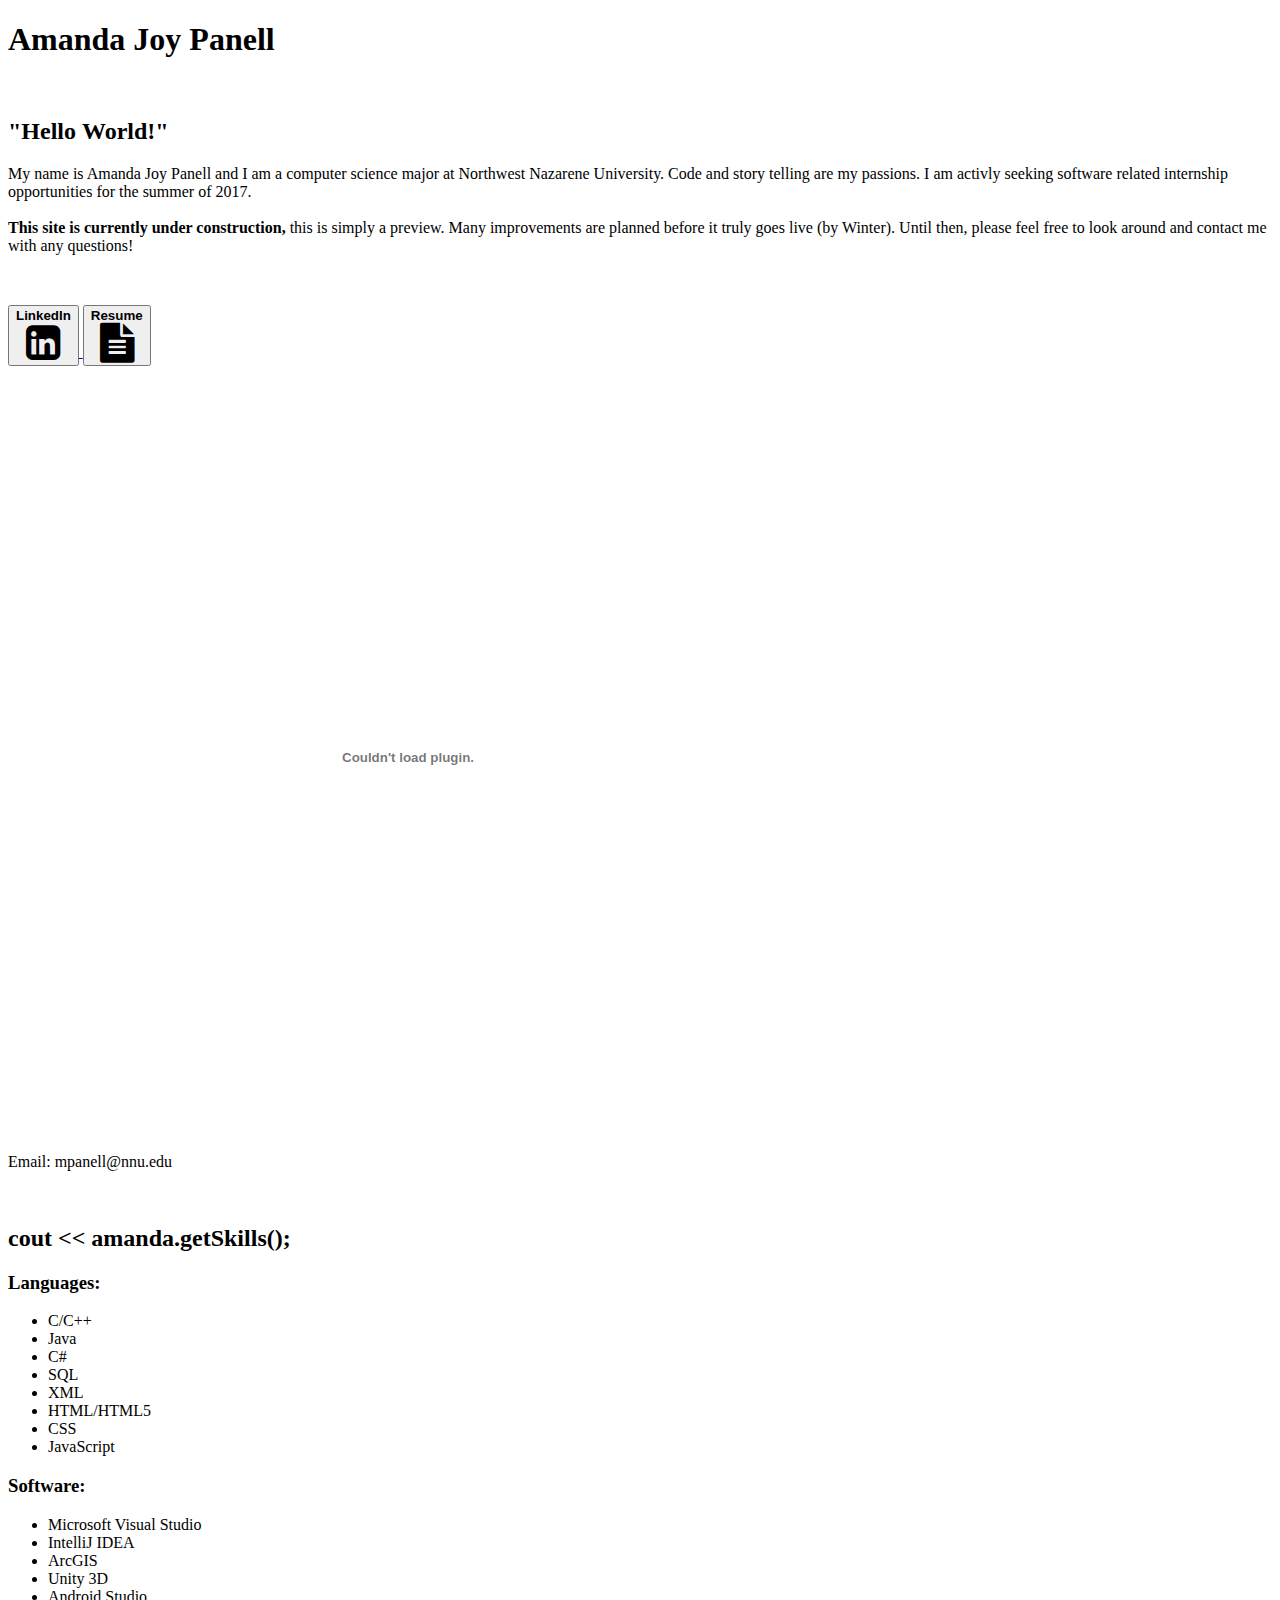
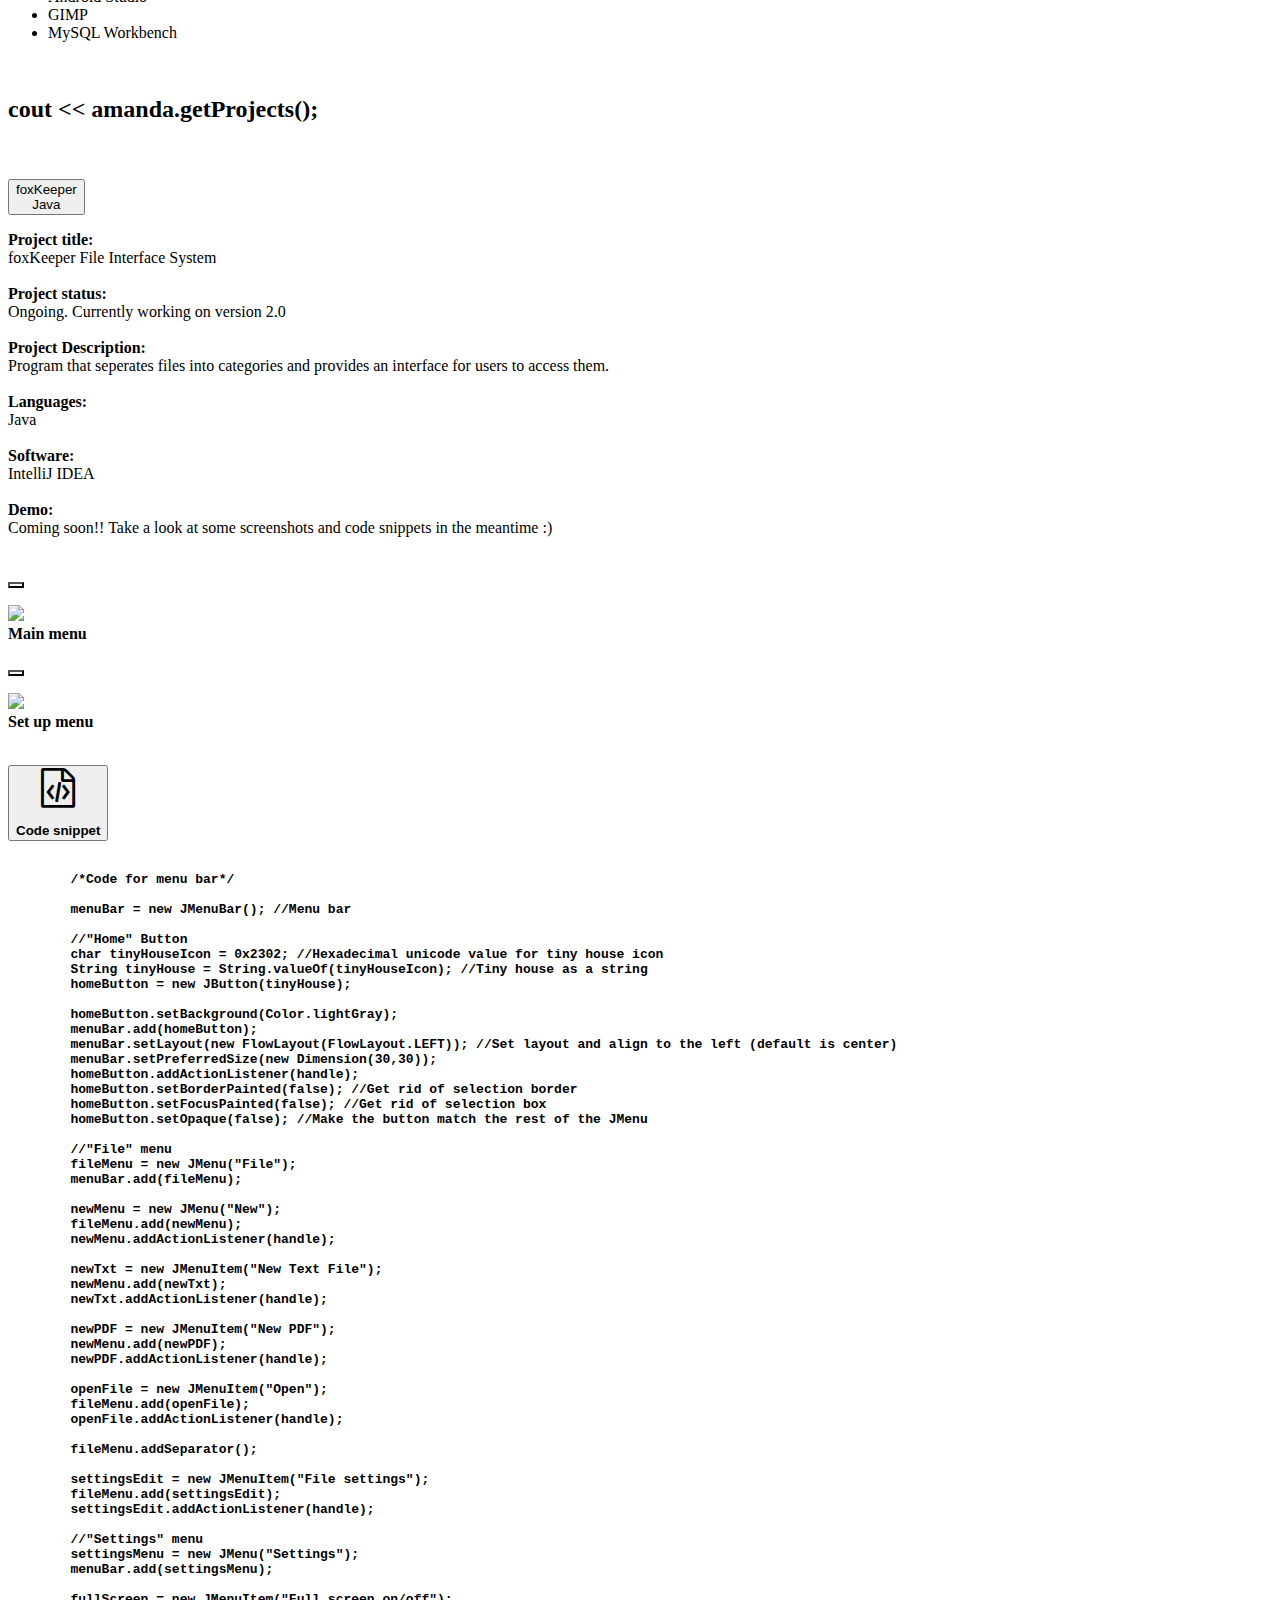
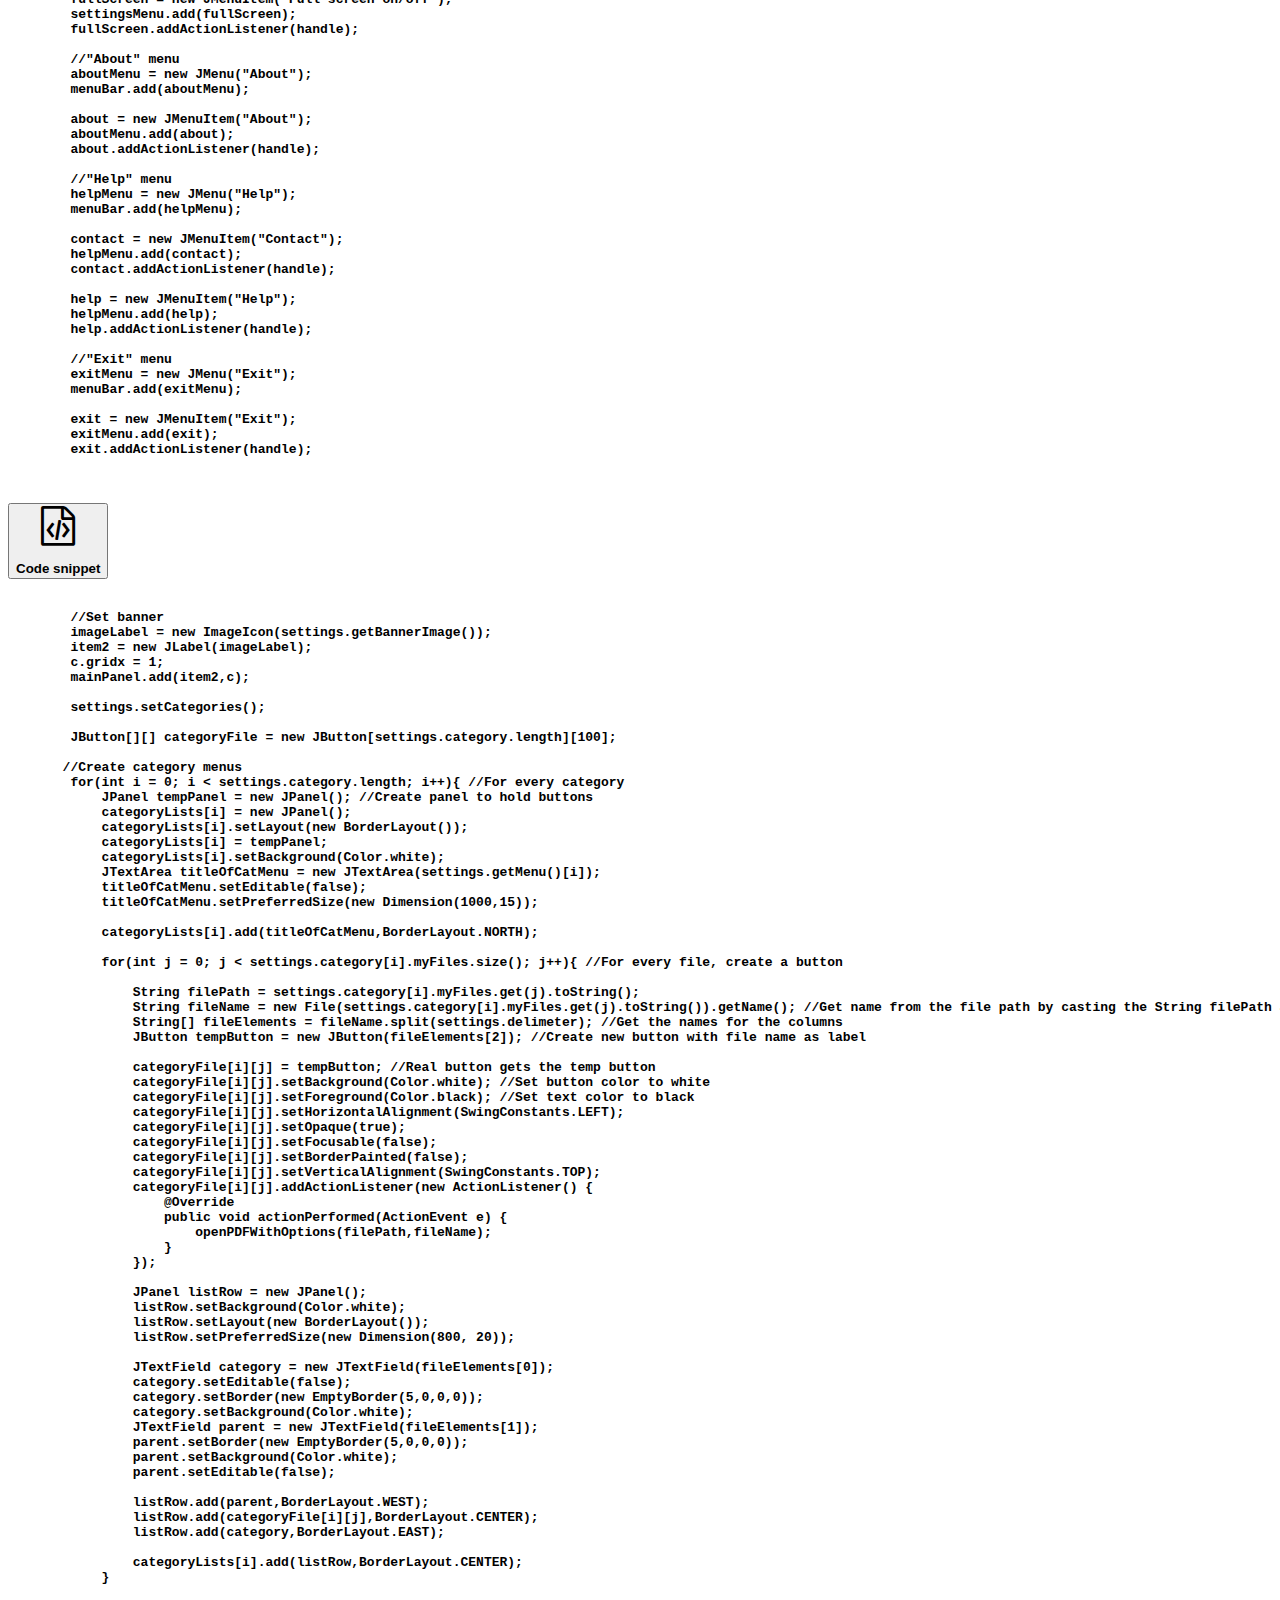
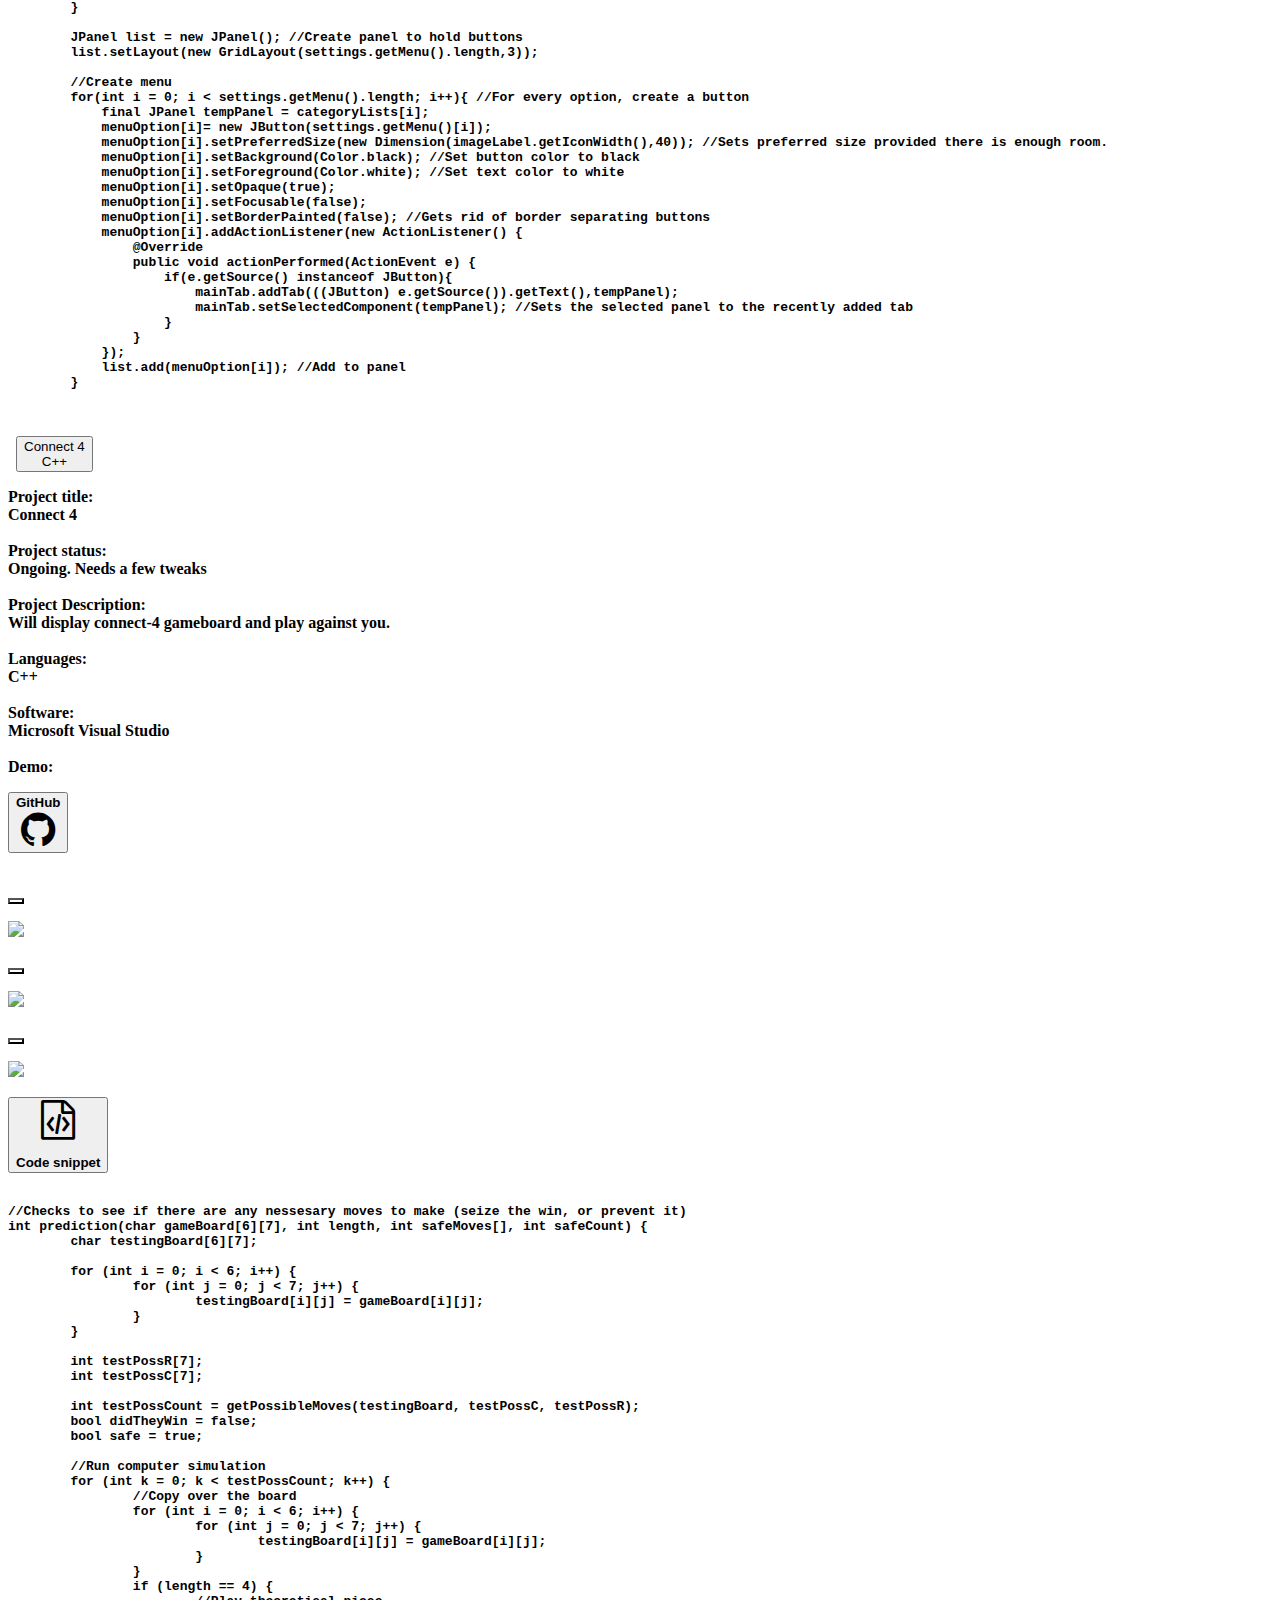
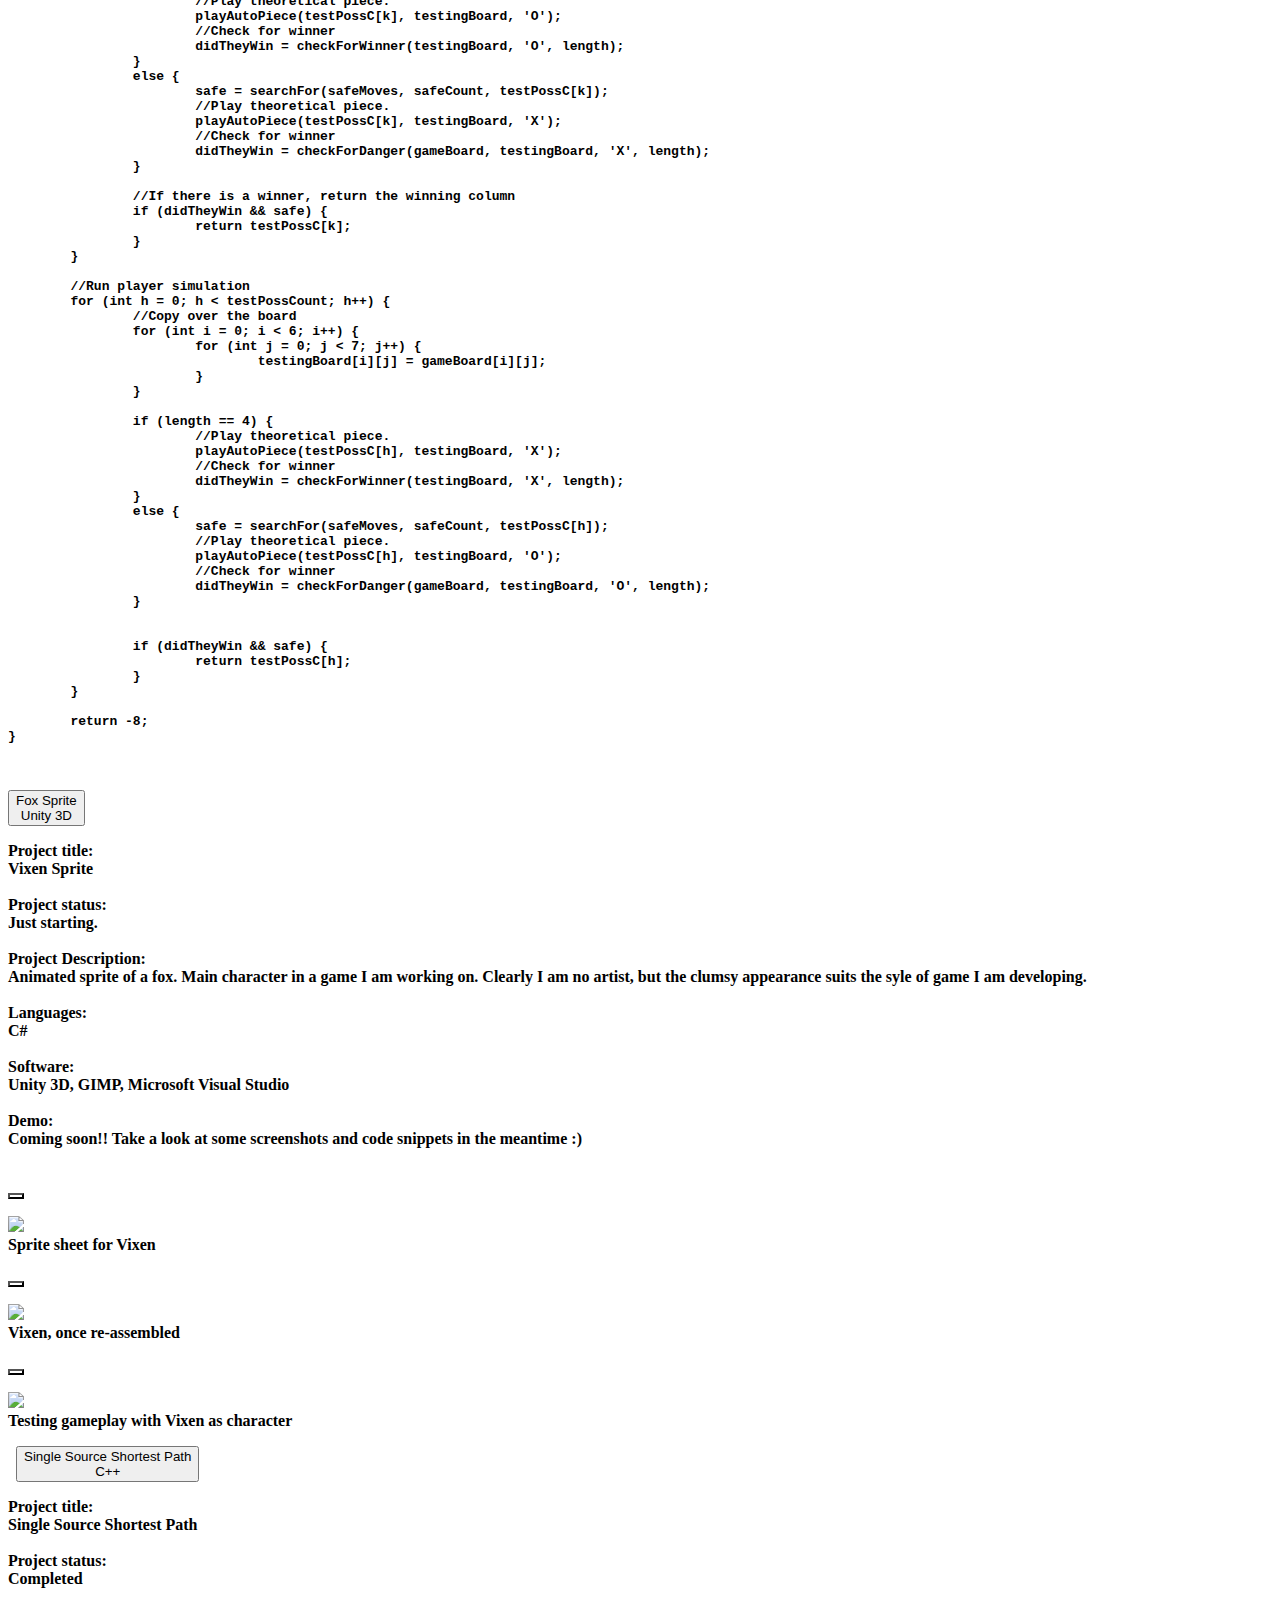
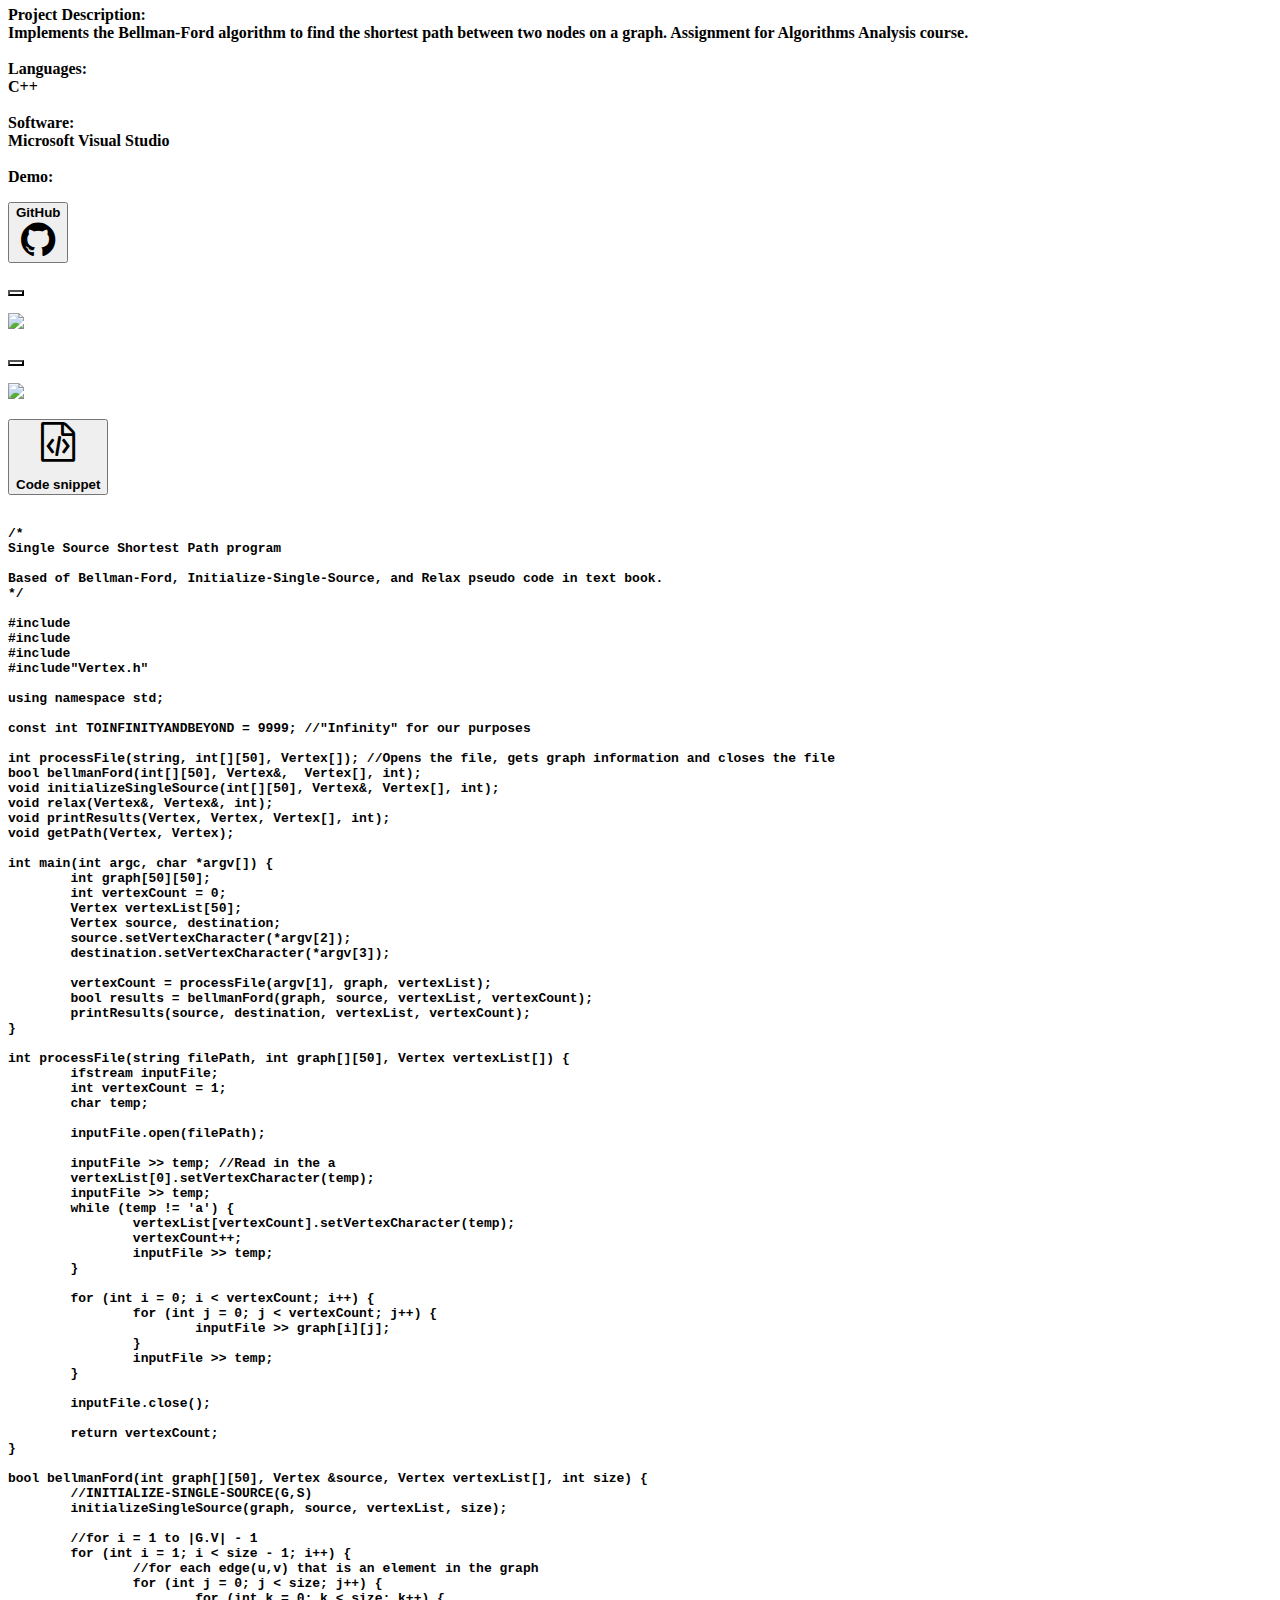
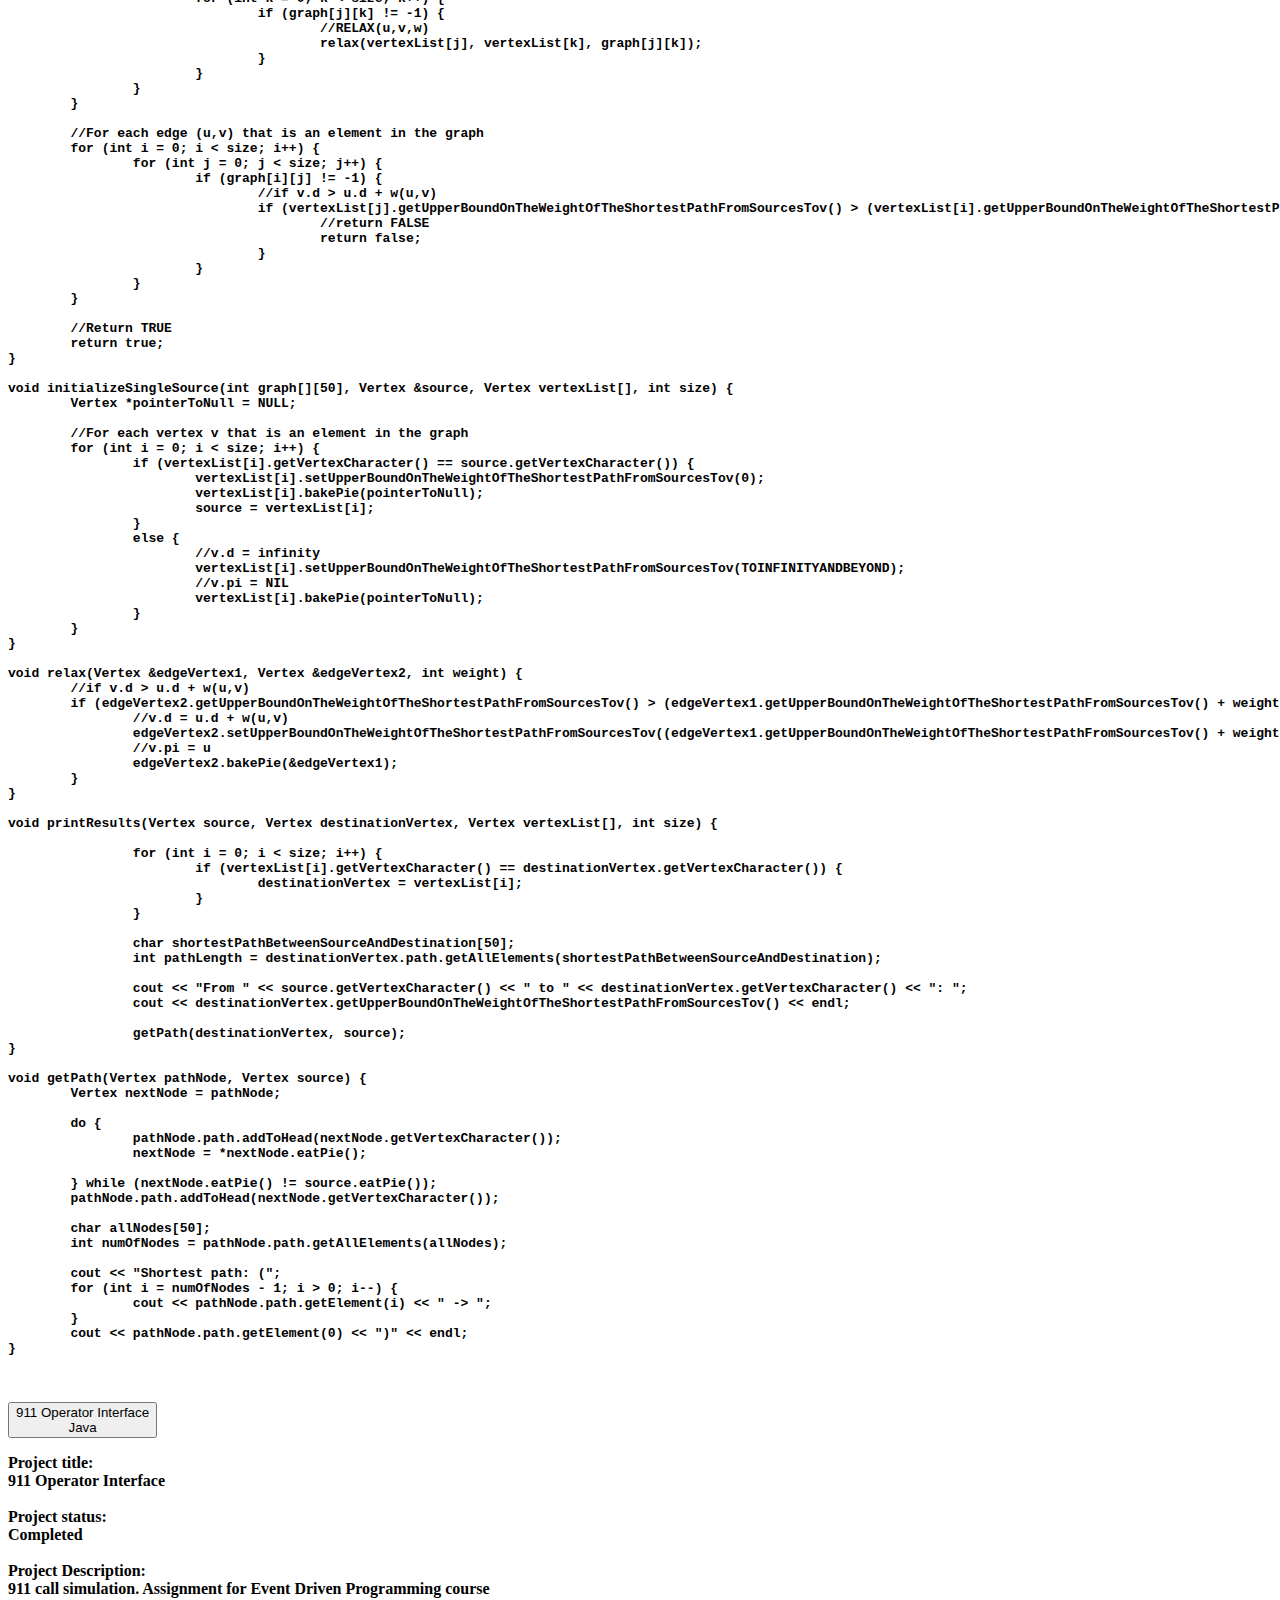
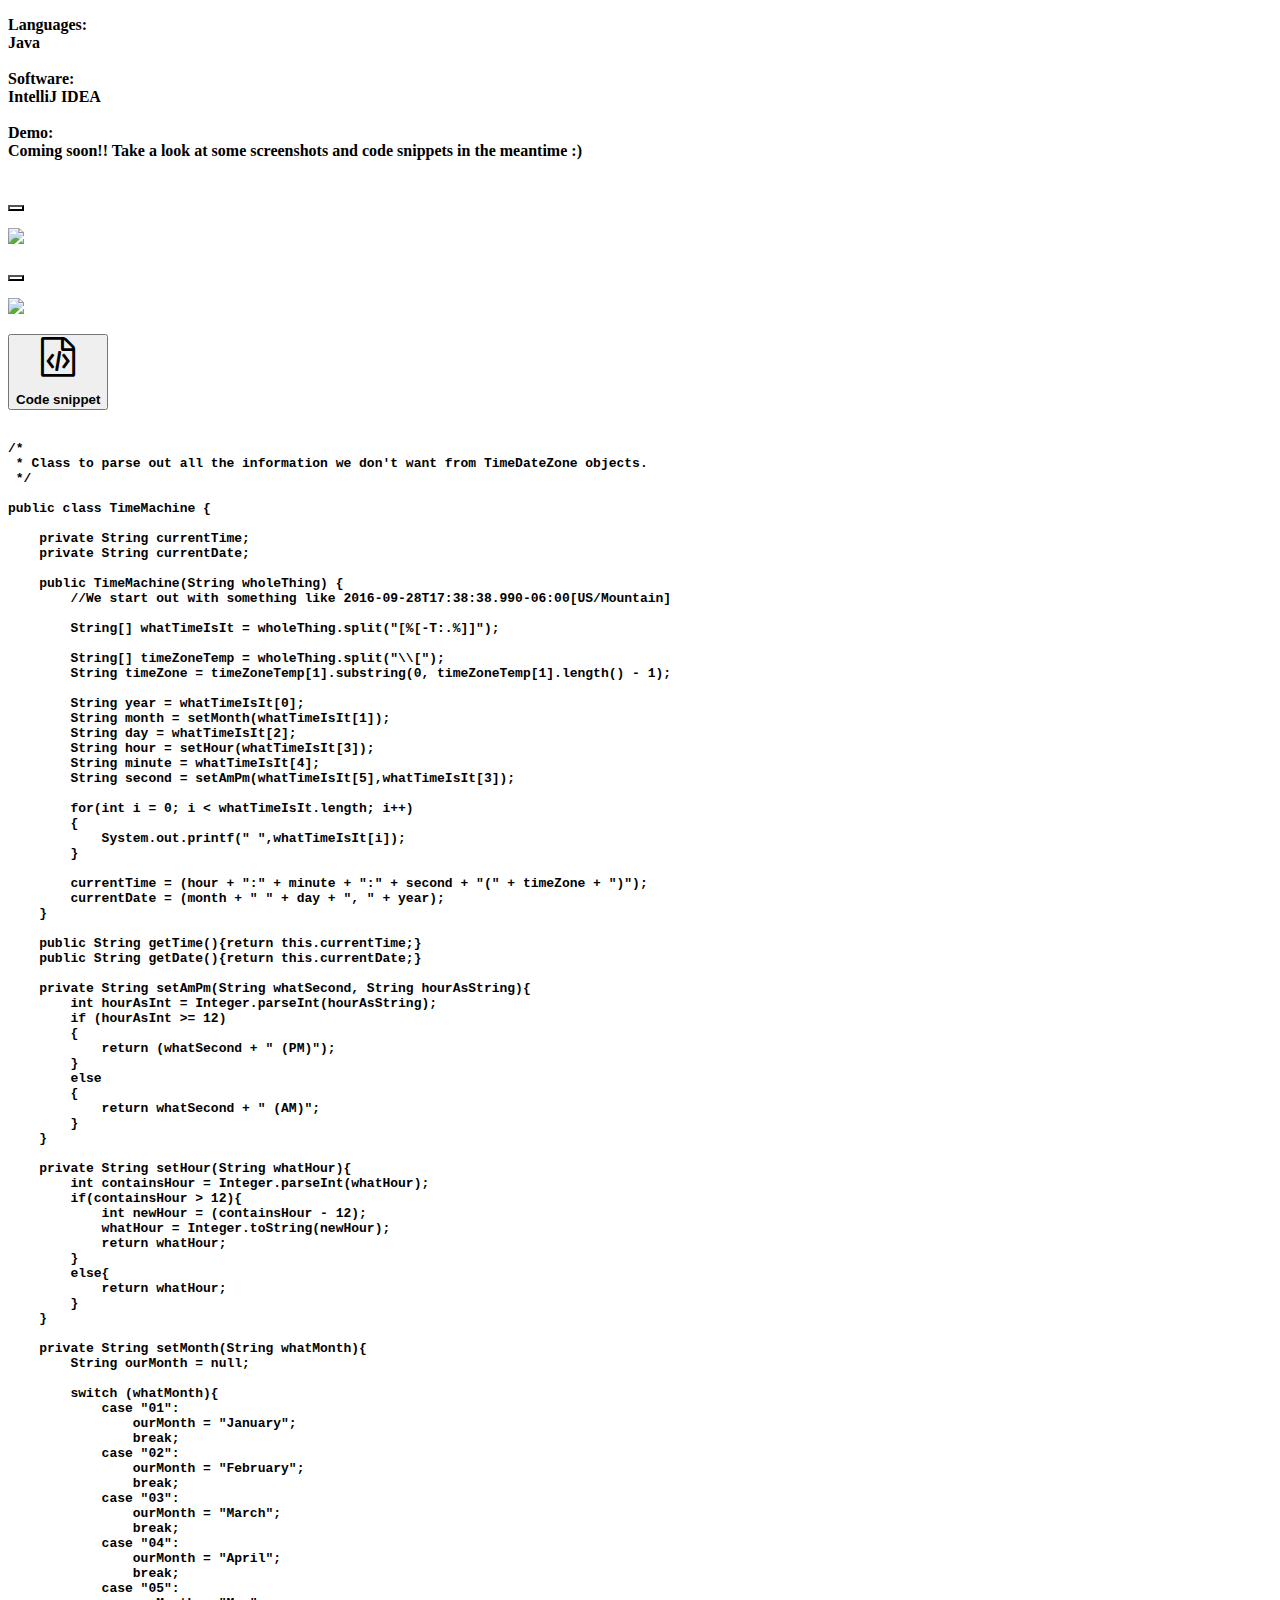
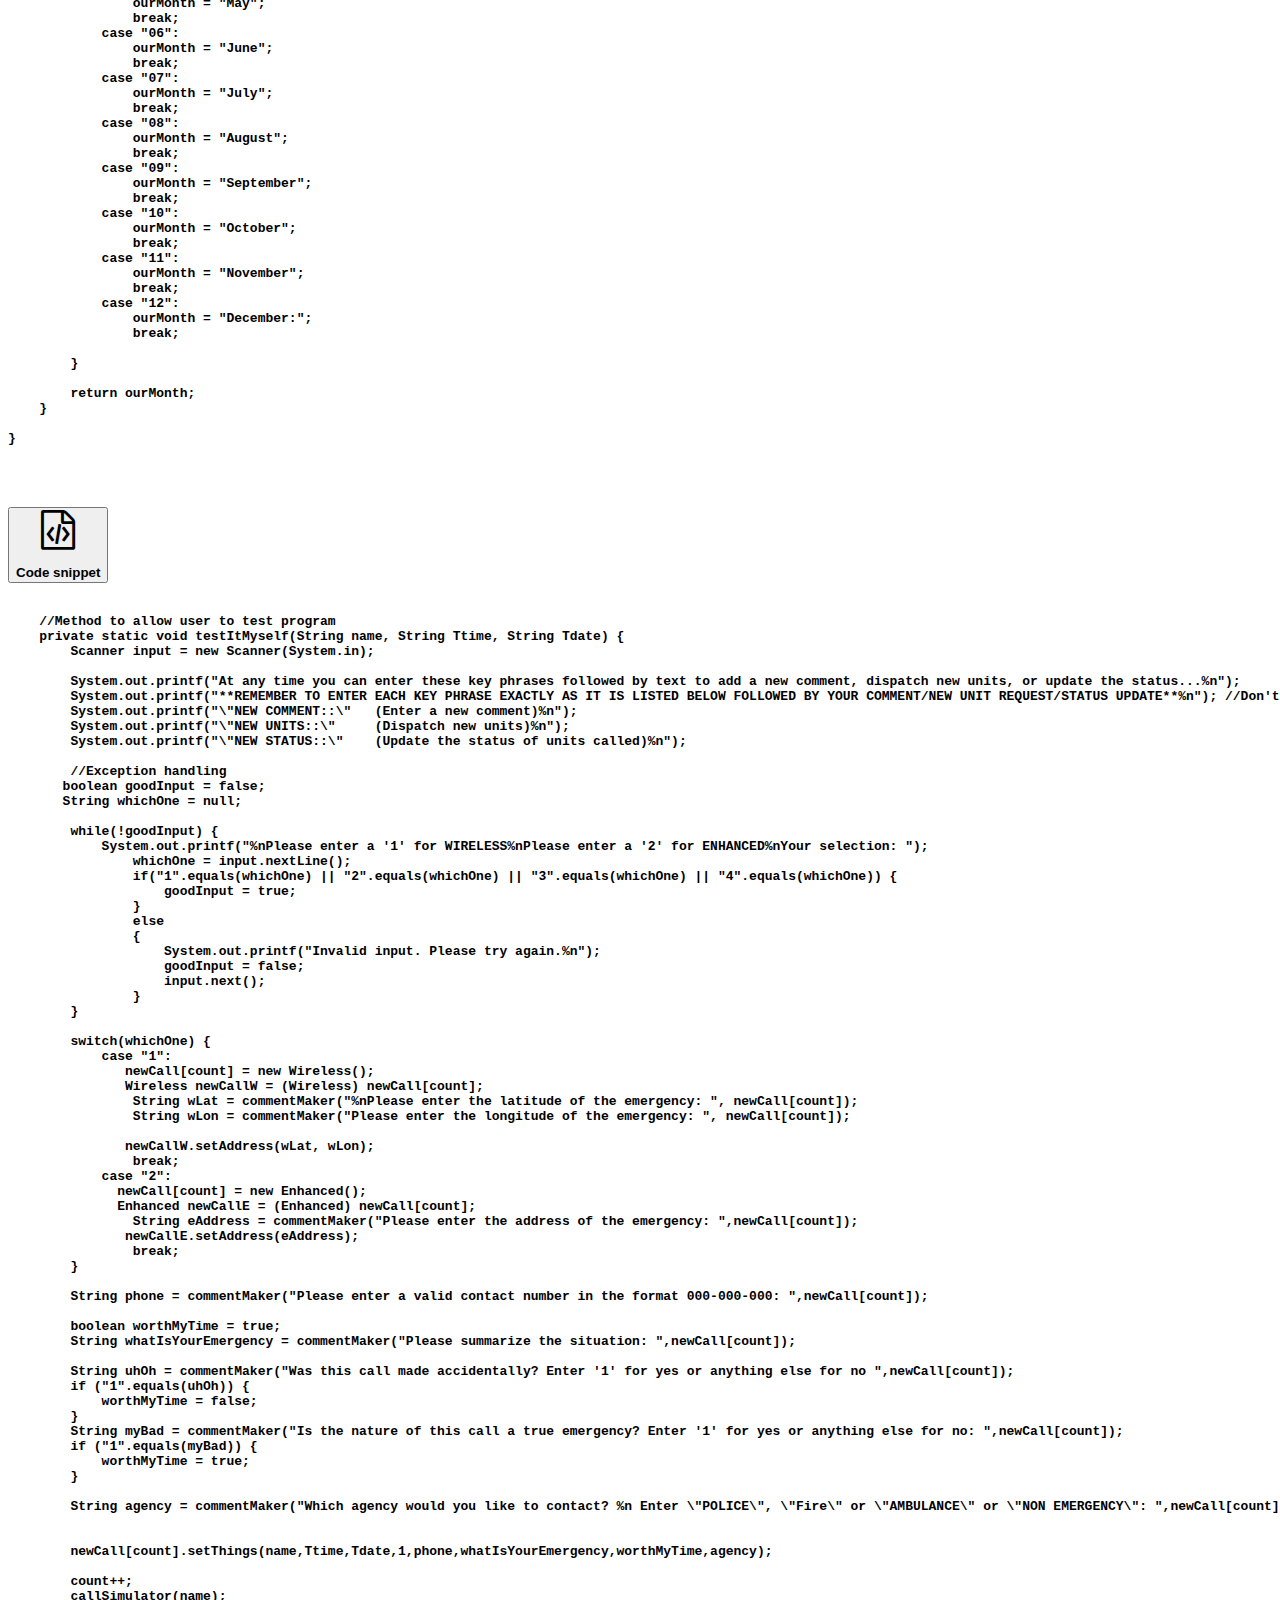
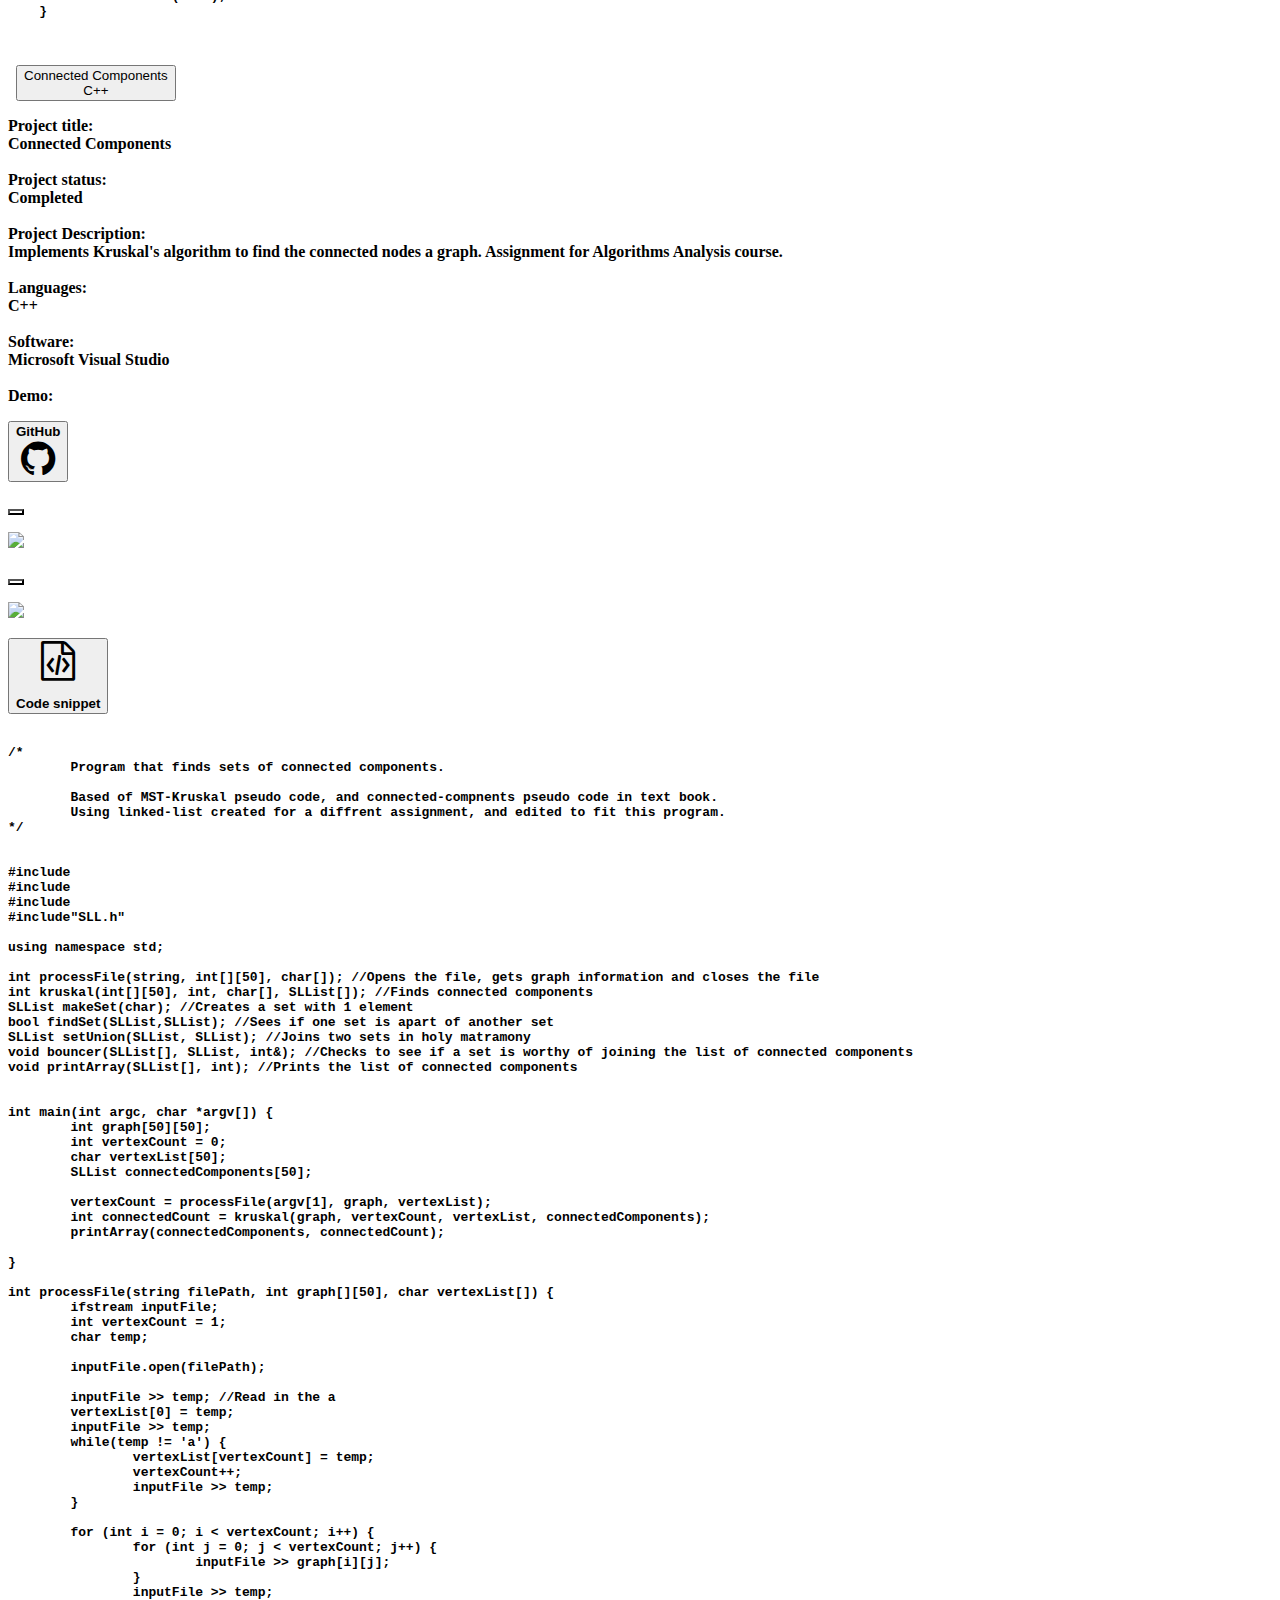
==== commit f02550de: "Update" ====
--- a/index.html
+++ b/index.html
@@ -44,7 +44,7 @@
 			<div class="dModal">
 				<div class="modalDocument">
 					<p>
-						<embed src="resume.pdf" width="800px" height="751.19px"/>
+						<embed src="Resume.pdf" width="800px" height="751.19px"/>
 					</p>
 				</div>
 			</div>
@@ -113,7 +113,8 @@
 							<div class="pModal">
 								<div class="modalPhoto">
 									<p>
-										<img src="foxKeeperMainScreen.png" style="width:100%;">
+										<img src="foxKeeperMainScreen.png" style="width:100%;"><br>
+										<strong>Main menu<strong>
 									</p>	
 								</div>
 							</div>
@@ -122,7 +123,8 @@
 						 --><div class="pModal">
 								<div class="modalPhoto">
 									<p>
-										<img src="foxKeeperSetUp.png" style="width:100%;">
+										<img src="foxKeeperSetUp.png" style="width:100%;"><br>
+										<strong>Set up menu<strong>
 									</p>	
 								</div>
 							</div><br>
@@ -493,30 +495,33 @@
 					</p>	
 					<p>	
 						<div class="buttonGroup">
-							<button class="picLaunch" style="background:url('vixenSprite.png')">
+							<button class="picLaunch" style="background:url('VixenSprite.png')">
 							</button>
 							<div class="pModal">
 								<div class="modalPhoto">
 									<p>
-										<img src="vixenSprite.png" style="width:100%;">
-									</p>	
-								</div>
-							</div>
-							<button class="picLaunch" style="background:url('vixen.png')">
+										<img src="VixenSprite.png" style="width:100%;"><br>
+										<strong>Sprite sheet for Vixen<strong>
+									</p>	
+								</div>
+							</div>
+							<button class="picLaunch" style="background:url('Vixen.png')">
 							</button>
 								<div class="pModal">
 									<div class="modalPhoto">
 										<p>
-											<img src="vixen.png" style="width:100%;">
+											<img src="Vixen.png" style="width:100%;"><br>
+										<strong>Vixen, once re-assembled<strong>
 										</p>	
 									</div>
 								</div>
-							<button class="picLaunch" style="background:url('vixenTest.png')">
+							<button class="picLaunch" style="background:url('VixenTest.png')">
 							</button>
 							<div class="pModal">
 								<div class="modalPhoto">
 									<p>
-										<img src="vixenTest.png" style="width:100%;">
+										<img src="VixenTest.png" style="width:100%;"><br>
+										<strong>Testing gameplay with Vixen as character<strong>
 									</p>	
 								</div>
 							</div>
